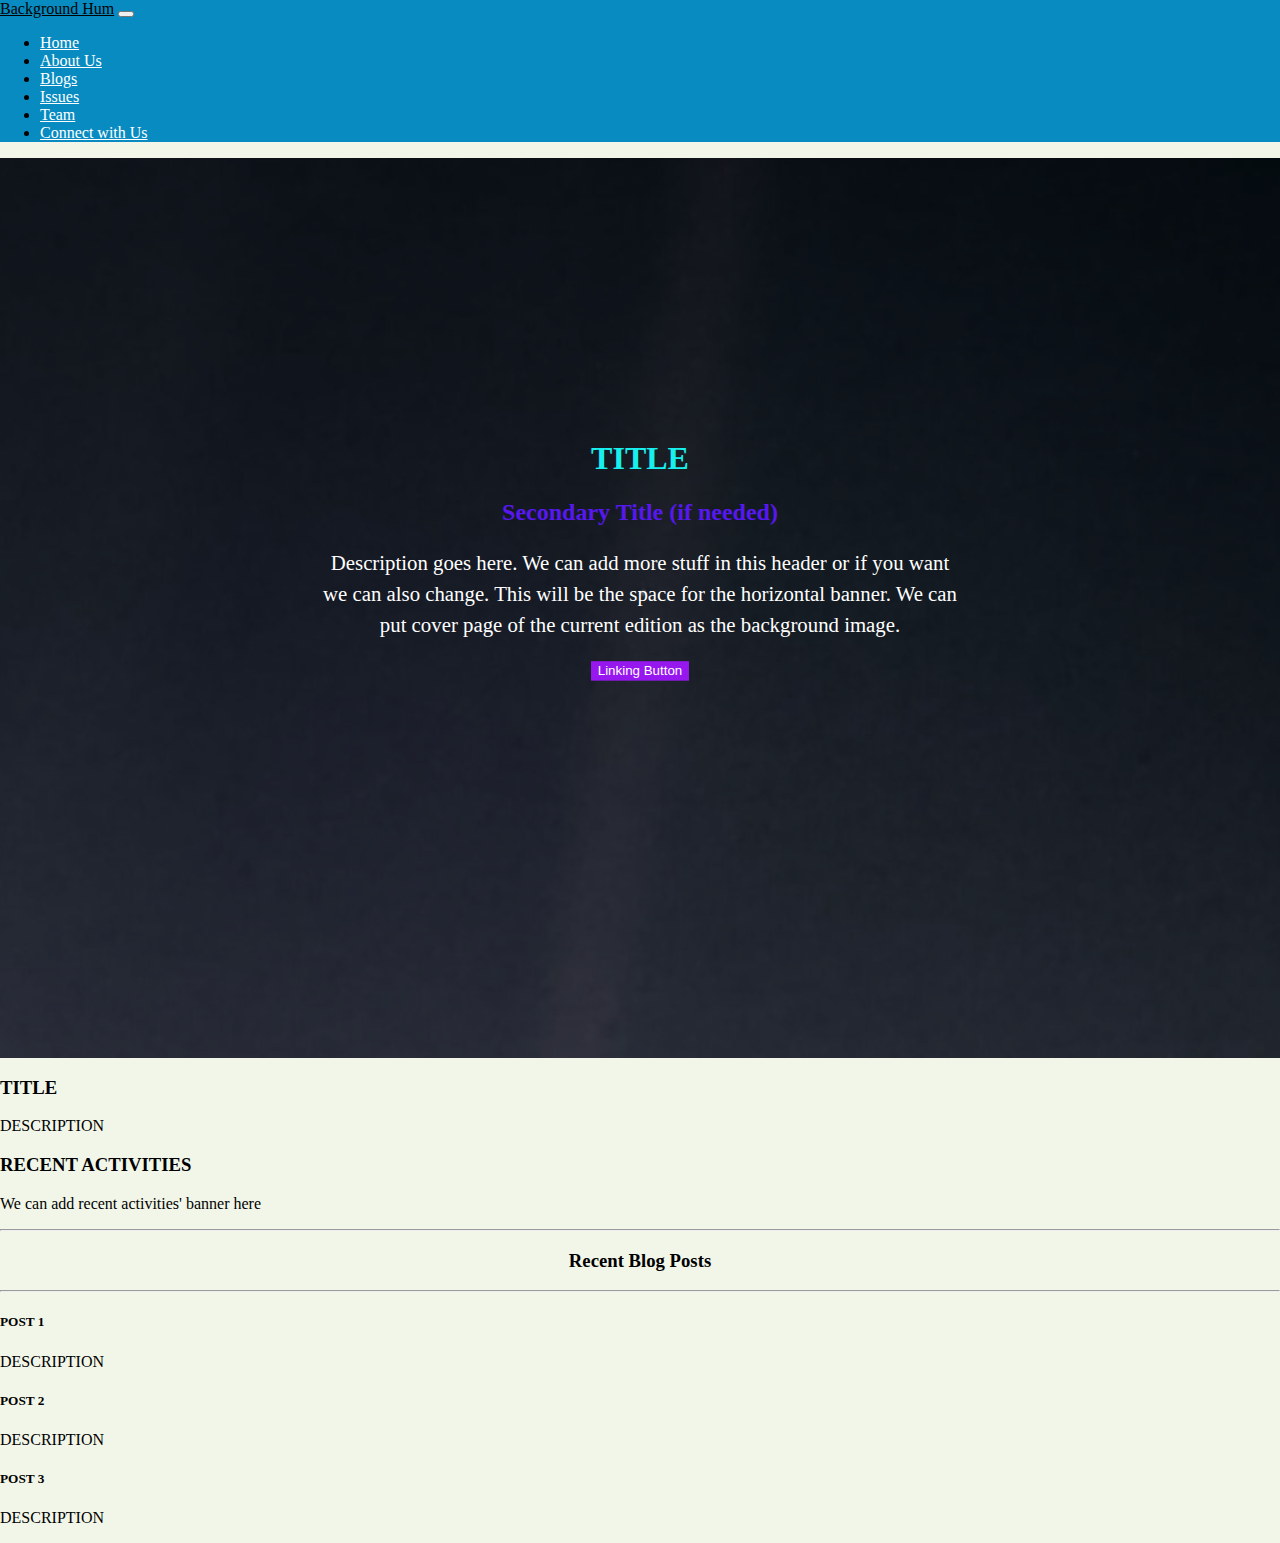
==== index.html @ bfb28992 "Add files via upload" ====
<!DOCTYPE html>
<html lang="en">
<head>
<title>Home</title>
<meta charset="utf-8">
<meta name="viewport" content="width=device-width, initial-scale=1">
<link rel="stylesheet" href="https://cdn.jsdelivr.net/npm/bootstrap@4.5.3/dist/css/bootstrap.min.css" integrity="sha384-TX8t27EcRE3e/ihU7zmQxVncDAy5uIKz4rEkgIXeMed4M0jlfIDPvg6uqKI2xXr2" crossorigin="anonymous">
<link rel="stylesheet" type="text/css" href="main.css">
</head>
<body>

<nav class="navbar navbar-expand-md">
<a class="navbar-brand" href="index.html">Background Hum</a>
<button class="navbar-toggler navbar-dark" type="button" data-toggle="collapse" data-target="#main-navigation">
<span class="navbar-toggler-icon"></span>
</button>
<div class="collapse navbar-collapse" id="main-navigation">
<ul class="navbar-nav">
<li class="nav-item">
<a class="nav-link" href="index.html">Home</a>
</li>
<li class="nav-item">
<a class="nav-link" href="about.html">About Us</a>
</li>
<li class="nav-item">
<a class="nav-link" href="blog.html">Blogs</a>
</li>
<li class="nav-item">
<a class="nav-link" href="issue.html">Issues</a>
</li>
<li class="nav-item">
<a class="nav-link" href="team.html">Team</a>
</li>
<li class="nav-item">
<a class="nav-link" href="connect.html">Connect with Us</a>
</li>
</ul>
</div>
</nav>

<header class="page-header header container-fluid">
<div class="overlay"></div>
<div class="description">
<h1>TITLE</h1>
<h2>Secondary Title (if needed)</h2>
<p>Description goes here. We can add more stuff in this header or if you want we can also change. This will be the space for the horizontal banner. We can put cover page of the current edition as the background image.</p>
<button class="btn btn-outline-secondary btn-lg">Linking Button</button>
</div>
</header>

<div class="container">
<div class="row">
<div class="col-lg-8 col-md-8 col-sm-12">
<h3 class="text-uppercase font-weight-bold">TITLE</h3>
<p>DESCRIPTION</p>
</div>
<div class="col-lg-4 col-md-4 col-sm-12">
<h3 class="text-uppercase font-weight-bold">RECENT ACTIVITIES</h3>
<p>We can add recent activities' banner here</p>
</div>
</div>
</div>

<hr>

<div class="container">
<h3 class="font-weight-bold" style="text-align: center;">Recent Blog Posts</h3>
</div>

<hr>

<div class="container">
<div class="row">
<div class="col-lg-4 col-md-4 col-sm-12">
<h5 class="text-uppercase font-weight-bold">POST 1</h5>
<p>DESCRIPTION</p>
</div>
<div class="col-lg-4 col-md-4 col-sm-12">
<h5 class="text-uppercase font-weight-bold">POST 2</h5>
<p>DESCRIPTION</p>
</div>
<div class="col-lg-4 col-md-4 col-sm-12">
<h5 class="text-uppercase font-weight-bold">POST 3</h5>
<p>DESCRIPTION</p>
</div>
</div>
</div>

<script src="https://code.jquery.com/jquery-3.5.1.min.js" integrity="sha256-9/aliU8dGd2tb6OSsuzixeV4y/faTqgFtohetphbbj0=" crossorigin="anonymous"></script>
<script src="https://cdn.jsdelivr.net/npm/bootstrap@4.5.3/dist/js/bootstrap.min.js" integrity="sha384-w1Q4orYjBQndcko6MimVbzY0tgp4pWB4lZ7lr30WKz0vr/aWKhXdBNmNb5D92v7s" crossorigin="anonymous"></script>
<script src="main.js"></script>
</body>
</html>
---- main.css ----
body {
    padding: 0;
    margin: 0;
    background: #f2f6e9;
}

.navbar {
    background: #078BC1;
}

.nav-link,
.navbar-brand {
    color: #FFFFFF;
    cursor: pointer;
}

.nav-link {
    margin-right: 1em !important;
}

.navbar-brand:hover,
.nav-link:hover {
    color: #010101;
}

.navbar-collapse {
    justify-content: flex-end;
}

.header {
    background-image: url('background.jpg');
    background-size: cover;
    background-position: center;
    position: relative;
}

.overlay {
    position: absolute;
    min-height: 100%;
    min-width: 100%;
    left: 0;
    top: 0;
    background: rgba(0, 0, 0, 0.6);
}

.description {
    left: 50%;
    position: absolute;
    top: 45%;
    transform: translate(-50%, -55%);
    text-align: center;
}

.description h1 {
    color: #18EFEF;
}

.description h2 {
    color: #5618EF;
}

.description p {
    color: #fff;
    font-size: 1.3rem;
    line-height: 1.5;
}

.features {
    margin: 4em auto;
    padding: 1em;
    position: relative;
}

.feature-title {
    color: #333;
    font-size: 1.3rem;
    font-weight: 700;
    margin-bottom: 20px;
    text-transform: uppercase;
}

.features img {
    -webkit-box-shadow: 1px 1px 4px rgba(0, 0, 0, 0.4);
    -moz-box-shadow: 1px 1px 4px rgba(0, 0, 0, 0.4);
    box-shadow: 1px 1px 4px rgba(0, 0, 0, 0.4);
    margin-bottom: 16px;
}

.features .form-control,
.features input {
    border-radius: 0;
}

.features .btn {
    background-color: #589b37;
    border: 1px solid #589b37;
    color: #fff;
    margin-top: 20px;
}

.features .btn:hover {
    background-color: #333;
    border: 1px solid #333;
}

.page-footer {
    background-color: #222;
    color: #ccc;
    padding: 60px 0 30px;
}

.footer-copyright {
    color: #666;
    padding: 40px 0;
}

.linkType1 {
    color: #ccc;
}

.linkType1:hover {
    color: #6ab446;
} 

.linkType2 {
    color: #000;
}

.linkType2:hover {
    color: #6ab446;
} 

.icon {
    width: 60px;
    height: 50px;
}

.icon2 {
    width: 50px;
    height: 50px;
}

.imgCard {
    width: 300px;
    height: 300px;
}

.description button {
    border:1px solid #9718EF;
    background:#9718EF;
    border-radius: 0;
    color:#FFFFFF;
}

.description button:hover {
    border:1px solid #9718EF;
    background:#FFFFFF;
    color:#010101;
}

@media (max-width: 575.98px) {

    .description {
        left: 0;
        padding: 0 15px;
        position: absolute;
        top: 10%;
        transform: none;
        text-align: center;
    }
 
    .description h1 {
        font-size: 2em;
    }
 
    .description p {
        font-size: 1.2rem;
    }
 
    .features {
        margin: 0;
    }

}
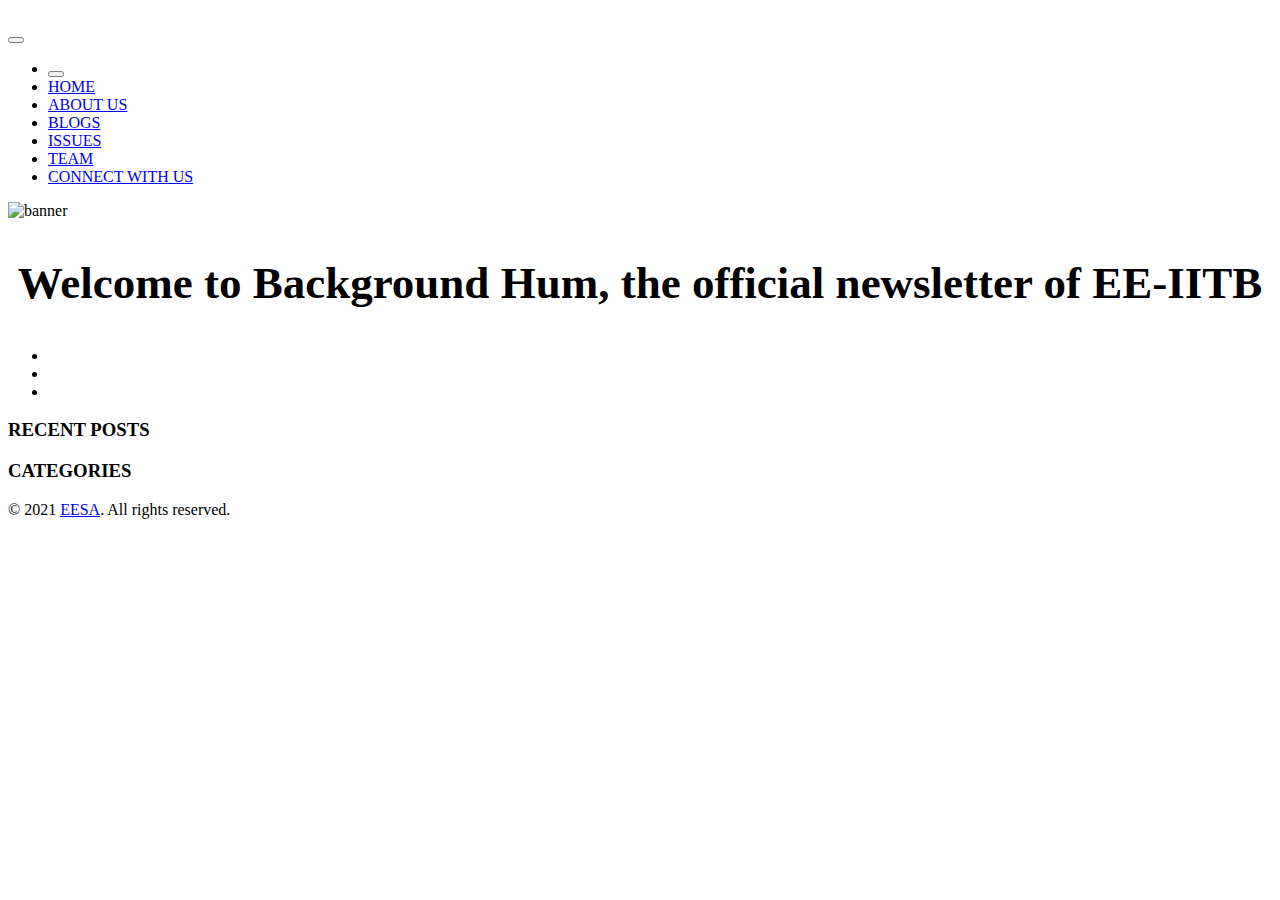
==== commit 3bbaf233: "Add files via upload" ====
--- a/index.html
+++ b/index.html
@@ -1,93 +1,871 @@
-<!DOCTYPE html>
-<html lang="en">
-<head>
-<title>Home</title>
-<meta charset="utf-8">
-<meta name="viewport" content="width=device-width, initial-scale=1">
-<link rel="stylesheet" href="https://cdn.jsdelivr.net/npm/bootstrap@4.5.3/dist/css/bootstrap.min.css" integrity="sha384-TX8t27EcRE3e/ihU7zmQxVncDAy5uIKz4rEkgIXeMed4M0jlfIDPvg6uqKI2xXr2" crossorigin="anonymous">
-<link rel="stylesheet" type="text/css" href="main.css">
-</head>
-<body>
-
-<nav class="navbar navbar-expand-md">
-<a class="navbar-brand" href="index.html">Background Hum</a>
-<button class="navbar-toggler navbar-dark" type="button" data-toggle="collapse" data-target="#main-navigation">
-<span class="navbar-toggler-icon"></span>
-</button>
-<div class="collapse navbar-collapse" id="main-navigation">
-<ul class="navbar-nav">
-<li class="nav-item">
-<a class="nav-link" href="index.html">Home</a>
-</li>
-<li class="nav-item">
-<a class="nav-link" href="about.html">About Us</a>
-</li>
-<li class="nav-item">
-<a class="nav-link" href="blog.html">Blogs</a>
-</li>
-<li class="nav-item">
-<a class="nav-link" href="issue.html">Issues</a>
-</li>
-<li class="nav-item">
-<a class="nav-link" href="team.html">Team</a>
-</li>
-<li class="nav-item">
-<a class="nav-link" href="connect.html">Connect with Us</a>
-</li>
-</ul>
-</div>
-</nav>
-
-<header class="page-header header container-fluid">
-<div class="overlay"></div>
-<div class="description">
-<h1>TITLE</h1>
-<h2>Secondary Title (if needed)</h2>
-<p>Description goes here. We can add more stuff in this header or if you want we can also change. This will be the space for the horizontal banner. We can put cover page of the current edition as the background image.</p>
-<button class="btn btn-outline-secondary btn-lg">Linking Button</button>
-</div>
-</header>
-
-<div class="container">
-<div class="row">
-<div class="col-lg-8 col-md-8 col-sm-12">
-<h3 class="text-uppercase font-weight-bold">TITLE</h3>
-<p>DESCRIPTION</p>
-</div>
-<div class="col-lg-4 col-md-4 col-sm-12">
-<h3 class="text-uppercase font-weight-bold">RECENT ACTIVITIES</h3>
-<p>We can add recent activities' banner here</p>
-</div>
-</div>
-</div>
-
-<hr>
-
-<div class="container">
-<h3 class="font-weight-bold" style="text-align: center;">Recent Blog Posts</h3>
-</div>
-
-<hr>
-
-<div class="container">
-<div class="row">
-<div class="col-lg-4 col-md-4 col-sm-12">
-<h5 class="text-uppercase font-weight-bold">POST 1</h5>
-<p>DESCRIPTION</p>
-</div>
-<div class="col-lg-4 col-md-4 col-sm-12">
-<h5 class="text-uppercase font-weight-bold">POST 2</h5>
-<p>DESCRIPTION</p>
-</div>
-<div class="col-lg-4 col-md-4 col-sm-12">
-<h5 class="text-uppercase font-weight-bold">POST 3</h5>
-<p>DESCRIPTION</p>
-</div>
-</div>
-</div>
-
-<script src="https://code.jquery.com/jquery-3.5.1.min.js" integrity="sha256-9/aliU8dGd2tb6OSsuzixeV4y/faTqgFtohetphbbj0=" crossorigin="anonymous"></script>
-<script src="https://cdn.jsdelivr.net/npm/bootstrap@4.5.3/dist/js/bootstrap.min.js" integrity="sha384-w1Q4orYjBQndcko6MimVbzY0tgp4pWB4lZ7lr30WKz0vr/aWKhXdBNmNb5D92v7s" crossorigin="anonymous"></script>
-<script src="main.js"></script>
-</body>
-</html>+<!DOCTYPE html>
+<html lang="zxx">
+<head>
+<!-- Required meta tags -->
+<meta charset="UTF-8">
+<meta name="viewport" content="width=device-width, initial-scale=1.0">
+    <meta http-equiv="X-UA-Compatible" content="ie=edge">
+    <title>Home</title>
+    <!-- plugin css for this page -->
+    <link rel="stylesheet" href="assets/vendors/mdi/css/materialdesignicons.min.css">
+    <link rel="stylesheet" href="assets/vendors/aos/dist/aos.css/aos.css">
+
+    <!-- End plugin css for this page -->
+    <link rel="shortcut icon" href="assets/images/favicon.png" />
+
+    <!-- inject:css -->
+    <link rel="stylesheet" href="assets/css/style.css">
+    <!-- endinject -->
+  </head>
+
+  <body>
+    <div class="container-scroller">
+      <div class="main-panel">
+        <!-- partial:partials/_navbar.html -->
+        <header id="header">
+          <div class="container">
+            <nav class="navbar navbar-expand-lg navbar-light">
+              <div class="navbar-top"></div>
+              <div class="navbar-bottom">
+                <div class="d-flex justify-content-between align-items-center">
+                  <div>
+                    <a class="navbar-brand" href="index.html"
+                      ><img src="assets/images/logo.jpeg" alt=""
+                    /></a>
+                  </div>
+                  <div>
+                    <button
+                      class="navbar-toggler"
+                      type="button"
+                      data-target="#navbarSupportedContent"
+                      aria-controls="navbarSupportedContent"
+                      aria-expanded="false"
+                      aria-label="Toggle navigation"
+                    >
+                      <span class="navbar-toggler-icon"></span>
+                    </button>
+                    <div
+                      class="navbar-collapse justify-content-center collapse"
+                      id="navbarSupportedContent"
+                    >
+                      <ul
+                        class="navbar-nav d-lg-flex justify-content-between align-items-center"
+                      >
+                        <li>
+                          <button class="navbar-close">
+                            <i class="mdi mdi-close"></i>
+                          </button>
+                        </li>
+                        <li class="nav-item active">
+                          <a class="nav-link" href="index.html">HOME</a>
+                        </li>
+                        <li class="nav-item">
+                          <a class="nav-link" href="pages/about.html">ABOUT US</a>
+                        </li>
+                        <li class="nav-item">
+                          <a class="nav-link" href="pages/blogs.html">BLOGS</a>
+                        </li>
+                        <li class="nav-item">
+                          <a class="nav-link" href="pages/issues.html">ISSUES</a>
+                        </li>
+                        <li class="nav-item">
+                          <a class="nav-link" href="pages/team.html">TEAM</a>
+                        </li>
+                        <li class="nav-item">
+                          <a class="nav-link" href="pages/connect.html">CONNECT WITH US</a>
+                        </li>
+                      </ul>
+                    </div>
+                  </div>
+                  
+                </div>
+              </div>
+            </nav>
+          </div>
+        </header>
+
+        <!-- partial -->
+        <div class="content-wrapper">
+          <div class="container">
+            <div class="row" data-aos="fade-up">
+              <div class="col-xl-4 stretch-card grid-margin">
+                <div class="position-relative">
+                  <img
+                    src="assets/images/bh_newsletter.png"
+                    alt="banner"
+                    class="img-fluid"
+                  />
+                  
+                </div>
+              </div>
+              <div class="col-xl-8 stretch-card grid-margin">
+                 
+            <div class="card text-black">
+                  
+<div class="card-body">
+                    <center><h2 style="font-size: 45px">Welcome to Background Hum, the official newsletter of EE-IITB</h2></center>
+                                        </div>              
+</div>
+         
+            </div>
+<!--            
+<div class="row" data-aos="fade-up">
+              <div class="col-lg-3 stretch-card grid-margin">
+                <div class="card">
+                  <div class="card-body">
+                    <h2>Category</h2>
+                    <ul class="vertical-menu">
+                      <li><a href="#">Politics</a></li>
+                      <li><a href="#">International</a></li>
+                      <li><a href="#">Finance</a></li>
+                      <li><a href="#">Health care</a></li>
+                      <li><a href="#">Technology</a></li>
+                      <li><a href="#">Jobs</a></li>
+                      <li><a href="#">Media</a></li>
+                      <li><a href="#">Administration</a></li>
+                      <li><a href="#">Sports</a></li>
+                      <li><a href="#">Game</a></li>
+                      <li><a href="#">Art</a></li>
+                      <li><a href="#">Kids</a></li>
+                    </ul>
+                  </div>
+                </div>
+              </div>
+              <div class="col-lg-9 stretch-card grid-margin">
+                <div class="card">
+                  <div class="card-body">
+                    <div class="row">
+                      <div class="col-sm-4 grid-margin">
+                        <div class="position-relative">
+                          <div class="rotate-img">
+                            <img
+                              src="assets/images/dashboard/home_4.jpg"
+                              alt="thumb"
+                              class="img-fluid"
+                            />
+                          </div>
+                          <div class="badge-positioned">
+                            <span class="badge badge-danger font-weight-bold"
+                              >Flash news</span
+                            >
+                          </div>
+                        </div>
+                      </div>
+                      <div class="col-sm-8  grid-margin">
+                        <h2 class="mb-2 font-weight-600">
+                          South Korea’s Moon Jae-in sworn in vowing to address
+                          North
+                        </h2>
+                        <div class="fs-13 mb-2">
+                          <span class="mr-2">Photo </span>10 Minutes ago
+                        </div>
+                        <p class="mb-0">
+                          Lorem Ipsum has been the industry's standard dummy
+                          text ever since the 1500s, when an
+                        </p>
+                      </div>
+                    </div>
+
+                    <div class="row">
+                      <div class="col-sm-4 grid-margin">
+                        <div class="position-relative">
+                          <div class="rotate-img">
+                            <img
+                              src="assets/images/dashboard/home_5.jpg"
+                              alt="thumb"
+                              class="img-fluid"
+                            />
+                          </div>
+                          <div class="badge-positioned">
+                            <span class="badge badge-danger font-weight-bold"
+                              >Flash news</span
+                            >
+                          </div>
+                        </div>
+                      </div>
+                      <div class="col-sm-8  grid-margin">
+                        <h2 class="mb-2 font-weight-600">
+                          No charges over 2017 Conservative battle bus cases
+                        </h2>
+                        <div class="fs-13 mb-2">
+                          <span class="mr-2">Photo </span>10 Minutes ago
+                        </div>
+                        <p class="mb-0">
+                          Lorem Ipsum has been the industry's standard dummy
+                          text ever since the 1500s, when an
+                        </p>
+                      </div>
+                    </div>
+
+                    <div class="row">
+                      <div class="col-sm-4">
+                        <div class="position-relative">
+                          <div class="rotate-img">
+                            <img
+                              src="assets/images/dashboard/home_6.jpg"
+                              alt="thumb"
+                              class="img-fluid"
+                            />
+                          </div>
+                          <div class="badge-positioned">
+                            <span class="badge badge-danger font-weight-bold"
+                              >Flash news</span
+                            >
+                          </div>
+                        </div>
+                      </div>
+                      <div class="col-sm-8">
+                        <h2 class="mb-2 font-weight-600">
+                          Kaine: Trump Jr. may have committed treason
+                        </h2>
+                        <div class="fs-13 mb-2">
+                          <span class="mr-2">Photo </span>10 Minutes ago
+                        </div>
+                        <p class="mb-0">
+                          Lorem Ipsum has been the industry's standard dummy
+                          text ever since the 1500s, when an
+                        </p>
+                      </div>
+                    </div>
+                  </div>
+                </div>
+              </div>
+            </div>
+            <div class="row" data-aos="fade-up">
+              <div class="col-sm-12 grid-margin">
+                <div class="card">
+                  <div class="card-body">
+                    <div class="row">
+                      <div class="col-lg-8">
+                        <div class="card-title">
+                          Video
+                        </div>
+                        <div class="row">
+                          <div class="col-sm-6 grid-margin">
+                            <div class="position-relative">
+                              <div class="rotate-img">
+                                <img
+                                  src="assets/images/dashboard/home_7.jpg"
+                                  alt="thumb"
+                                  class="img-fluid"
+                                />
+                              </div>
+                              <div class="badge-positioned w-90">
+                                <div
+                                  class="d-flex justify-content-between align-items-center"
+                                >
+                                  <span
+                                    class="badge badge-danger font-weight-bold"
+                                    >Lifestyle</span
+                                  >
+                                  <div class="video-icon">
+                                    <i class="mdi mdi-play"></i>
+                                  </div>
+                                </div>
+                              </div>
+                            </div>
+                          </div>
+
+                          <div class="col-sm-6 grid-margin">
+                            <div class="position-relative">
+                              <div class="rotate-img">
+                                <img
+                                  src="assets/images/dashboard/home_8.jpg"
+                                  alt="thumb"
+                                  class="img-fluid"
+                                />
+                              </div>
+                              <div class="badge-positioned w-90">
+                                <div
+                                  class="d-flex justify-content-between align-items-center"
+                                >
+                                  <span
+                                    class="badge badge-danger font-weight-bold"
+                                    >National News</span
+                                  >
+                                  <div class="video-icon">
+                                    <i class="mdi mdi-play"></i>
+                                  </div>
+                                </div>
+                              </div>
+                            </div>
+                          </div>
+                        </div>
+                        <div class="row">
+                          <div class="col-sm-6 grid-margin">
+                            <div class="position-relative">
+                              <div class="rotate-img">
+                                <img
+                                  src="assets/images/dashboard/home_9.jpg"
+                                  alt="thumb"
+                                  class="img-fluid"
+                                />
+                              </div>
+                              <div class="badge-positioned w-90">
+                                <div
+                                  class="d-flex justify-content-between align-items-center"
+                                >
+                                  <span
+                                    class="badge badge-danger font-weight-bold"
+                                    >Lifestyle</span
+                                  >
+                                  <div class="video-icon">
+                                    <i class="mdi mdi-play"></i>
+                                  </div>
+                                </div>
+                              </div>
+                            </div>
+                          </div>
+
+                          <div class="col-sm-6 grid-margin">
+                            <div class="position-relative">
+                              <div class="rotate-img">
+                                <img
+                                  src="assets/images/dashboard/home_10.jpg"
+                                  alt="thumb"
+                                  class="img-fluid"
+                                />
+                              </div>
+                              <div class="badge-positioned w-90">
+                                <div
+                                  class="d-flex justify-content-between align-items-center"
+                                >
+                                  <span
+                                    class="badge badge-danger font-weight-bold"
+                                    >National News</span
+                                  >
+                                  <div class="video-icon">
+                                    <i class="mdi mdi-play"></i>
+                                  </div>
+                                </div>
+                              </div>
+                            </div>
+                          </div>
+                        </div>
+                      </div>
+                      <div class="col-lg-4">
+                        <div
+                          class="d-flex justify-content-between align-items-center"
+                        >
+                          <div class="card-title">
+                            Latest Video
+                          </div>
+                          <p class="mb-3">See all</p>
+                        </div>
+                        <div
+                          class="d-flex justify-content-between align-items-center border-bottom pb-2"
+                        >
+                          <div class="div-w-80 mr-3">
+                            <div class="rotate-img">
+                              <img
+                                src="assets/images/dashboard/home_11.jpg"
+                                alt="thumb"
+                                class="img-fluid"
+                              />
+                            </div>
+                          </div>
+                          <h3 class="font-weight-600 mb-0">
+                            Apple Introduces Apple Watch
+                          </h3>
+                        </div>
+                        <div
+                          class="d-flex justify-content-between align-items-center border-bottom pt-3 pb-2"
+                        >
+                          <div class="div-w-80 mr-3">
+                            <div class="rotate-img">
+                              <img
+                                src="assets/images/dashboard/home_12.jpg"
+                                alt="thumb"
+                                class="img-fluid"
+                              />
+                            </div>
+                          </div>
+                          <h3 class="font-weight-600 mb-0">
+                            SEO Strategy & Google Search
+                          </h3>
+                        </div>
+                        <div
+                          class="d-flex justify-content-between align-items-center border-bottom pt-3 pb-2"
+                        >
+                          <div class="div-w-80 mr-3">
+                            <div class="rotate-img">
+                              <img
+                                src="assets/images/dashboard/home_13.jpg"
+                                alt="thumb"
+                                class="img-fluid"
+                              />
+                            </div>
+                          </div>
+                          <h3 class="font-weight-600 mb-0">
+                            Cycling benefit & disadvantag
+                          </h3>
+                        </div>
+                        <div
+                          class="d-flex justify-content-between align-items-center border-bottom pt-3 pb-2"
+                        >
+                          <div class="div-w-80 mr-3">
+                            <div class="rotate-img">
+                              <img
+                                src="assets/images/dashboard/home_14.jpg"
+                                alt="thumb"
+                                class="img-fluid"
+                              />
+                            </div>
+                          </div>
+                          <h3 class="font-weight-600">
+                            The Major Health Benefits of
+                          </h3>
+                        </div>
+                        <div
+                          class="d-flex justify-content-between align-items-center pt-3"
+                        >
+                          <div class="div-w-80 mr-3">
+                            <div class="rotate-img">
+                              <img
+                                src="assets/images/dashboard/home_15.jpg"
+                                alt="thumb"
+                                class="img-fluid"
+                              />
+                            </div>
+                          </div>
+                          <h3 class="font-weight-600 mb-0">
+                            Powerful Moments of Peace
+                          </h3>
+                        </div>
+                      </div>
+                    </div>
+                  </div>
+                </div>
+              </div>
+            </div>
+            <div class="row" data-aos="fade-up">
+              <div class="col-sm-12">
+                <div class="card">
+                  <div class="card-body">
+                    <div class="row">
+                      <div class="col-xl-6">
+                        <div class="card-title">
+                          Sport light
+                        </div>
+                        <div class="row">
+                          <div class="col-xl-6 col-lg-8 col-sm-6">
+                            <div class="rotate-img">
+                              <img
+                                src="assets/images/dashboard/home_16.jpg"
+                                alt="thumb"
+                                class="img-fluid"
+                              />
+                            </div>
+                            <h2 class="mt-3 text-primary mb-2">
+                              Newsrooms exercise..
+                            </h2>
+                            <p class="fs-13 mb-1 text-muted">
+                              <span class="mr-2">Photo </span>10 Minutes ago
+                            </p>
+                            <p class="my-3 fs-15">
+                              Lorem Ipsum has been the industry's standard dummy
+                              text ever since the 1500s, when an unknown printer
+                              took
+                            </p>
+                            <a href="#" class="font-weight-600 fs-16 text-dark"
+                              >Read more</a
+                            >
+                          </div>
+                          <div class="col-xl-6 col-lg-4 col-sm-6">
+                            <div class="border-bottom pb-3 mb-3">
+                              <h3 class="font-weight-600 mb-0">
+                                Social distancing is ..
+                              </h3>
+                              <p class="fs-13 text-muted mb-0">
+                                <span class="mr-2">Photo </span>10 Minutes ago
+                              </p>
+                              <p class="mb-0">
+                                Lorem Ipsum has been the industry's
+                              </p>
+                            </div>
+                            <div class="border-bottom pb-3 mb-3">
+                              <h3 class="font-weight-600 mb-0">
+                                Panic buying is forcing..
+                              </h3>
+                              <p class="fs-13 text-muted mb-0">
+                                <span class="mr-2">Photo </span>10 Minutes ago
+                              </p>
+                              <p class="mb-0">
+                                Lorem Ipsum has been the industry's
+                              </p>
+                            </div>
+                            <div class="border-bottom pb-3 mb-3">
+                              <h3 class="font-weight-600 mb-0">
+                                Businesses ask hundreds..
+                              </h3>
+                              <p class="fs-13 text-muted mb-0">
+                                <span class="mr-2">Photo </span>10 Minutes ago
+                              </p>
+                              <p class="mb-0">
+                                Lorem Ipsum has been the industry's
+                              </p>
+                            </div>
+                            <div>
+                              <h3 class="font-weight-600 mb-0">
+                                Tesla's California factory..
+                              </h3>
+                              <p class="fs-13 text-muted mb-0">
+                                <span class="mr-2">Photo </span>10 Minutes ago
+                              </p>
+                              <p class="mb-0">
+                                Lorem Ipsum has been the industry's
+                              </p>
+                            </div>
+                          </div>
+                        </div>
+                      </div>
+                      <div class="col-xl-6">
+                        <div class="row">
+                          <div class="col-sm-6">
+                            <div class="card-title">
+                              Sport light
+                            </div>
+                            <div class="border-bottom pb-3">
+                              <div class="rotate-img">
+                                <img
+                                  src="assets/images/dashboard/home_17.jpg"
+                                  alt="thumb"
+                                  class="img-fluid"
+                                />
+                              </div>
+                              <p class="fs-16 font-weight-600 mb-0 mt-3">
+                                Kaine: Trump Jr. may have
+                              </p>
+                              <p class="fs-13 text-muted mb-0">
+                                <span class="mr-2">Photo </span>10 Minutes ago
+                              </p>
+                            </div>
+                            <div class="pt-3 pb-3">
+                              <div class="rotate-img">
+                                <img
+                                  src="assets/images/dashboard/home_18.jpg"
+                                  alt="thumb"
+                                  class="img-fluid"
+                                />
+                              </div>
+                              <p class="fs-16 font-weight-600 mb-0 mt-3">
+                                Kaine: Trump Jr. may have
+                              </p>
+                              <p class="fs-13 text-muted mb-0">
+                                <span class="mr-2">Photo </span>10 Minutes ago
+                              </p>
+                            </div>
+                          </div>
+                          <div class="col-sm-6">
+                            <div class="card-title">
+                              Celebrity news
+                            </div>
+                            <div class="row">
+                              <div class="col-sm-12">
+                                <div class="border-bottom pb-3">
+                                  <div class="row">
+                                    <div class="col-sm-5 pr-2">
+                                      <div class="rotate-img">
+                                        <img
+                                          src="assets/images/dashboard/home_19.jpg"
+                                          alt="thumb"
+                                          class="img-fluid w-100"
+                                        />
+                                      </div>
+                                    </div>
+                                    <div class="col-sm-7 pl-2">
+                                      <p class="fs-16 font-weight-600 mb-0">
+                                        Online shopping ..
+                                      </p>
+                                      <p class="fs-13 text-muted mb-0">
+                                        <span class="mr-2">Photo </span>10
+                                        Minutes ago
+                                      </p>
+                                      <p class="mb-0 fs-13">
+                                        Lorem Ipsum has been
+                                      </p>
+                                    </div>
+                                  </div>
+                                </div>
+                              </div>
+                            </div>
+                            <div class="row">
+                              <div class="col-sm-12">
+                                <div class="border-bottom pb-3 pt-3">
+                                  <div class="row">
+                                    <div class="col-sm-5 pr-2">
+                                      <div class="rotate-img">
+                                        <img
+                                          src="assets/images/dashboard/home_20.jpg"
+                                          alt="thumb"
+                                          class="img-fluid w-100"
+                                        />
+                                      </div>
+                                    </div>
+                                    <div class="col-sm-7 pl-2">
+                                      <p class="fs-16 font-weight-600 mb-0">
+                                        Online shopping ..
+                                      </p>
+                                      <p class="fs-13 text-muted mb-0">
+                                        <span class="mr-2">Photo </span>10
+                                        Minutes ago
+                                      </p>
+                                      <p class="mb-0 fs-13">
+                                        Lorem Ipsum has been
+                                      </p>
+                                    </div>
+                                  </div>
+                                </div>
+                              </div>
+                            </div>
+                            <div class="row">
+                              <div class="col-sm-12">
+                                <div class="border-bottom pb-3 pt-3">
+                                  <div class="row">
+                                    <div class="col-sm-5 pr-2">
+                                      <div class="rotate-img">
+                                        <img
+                                          src="assets/images/dashboard/home_21.jpg"
+                                          alt="thumb"
+                                          class="img-fluid w-100"
+                                        />
+                                      </div>
+                                    </div>
+                                    <div class="col-sm-7 pl-2">
+                                      <p class="fs-16 font-weight-600 mb-0">
+                                        Online shopping ..
+                                      </p>
+                                      <p class="fs-13 text-muted mb-0">
+                                        <span class="mr-2">Photo </span>10
+                                        Minutes ago
+                                      </p>
+                                      <p class="mb-0 fs-13">
+                                        Lorem Ipsum has been
+                                      </p>
+                                    </div>
+                                  </div>
+                                </div>
+                              </div>
+                            </div>
+                            <div class="row">
+                              <div class="col-sm-12">
+                                <div class="pt-3">
+                                  <div class="row">
+                                    <div class="col-sm-5 pr-2">
+                                      <div class="rotate-img">
+                                        <img
+                                          src="assets/images/dashboard/home_22.jpg"
+                                          alt="thumb"
+                                          class="img-fluid w-100"
+                                        />
+                                      </div>
+                                    </div>
+                                    <div class="col-sm-7 pl-2">
+                                      <p class="fs-16 font-weight-600 mb-0">
+                                        Online shopping ..
+                                      </p>
+                                      <p class="fs-13 text-muted mb-0">
+                                        <span class="mr-2">Photo </span>10
+                                        Minutes ago
+                                      </p>
+                                      <p class="mb-0 fs-13">
+                                        Lorem Ipsum has been
+                                      </p>
+                                    </div>
+                                  </div>
+                                </div>
+                              </div>
+                            </div>
+                          </div>
+                        </div>
+                      </div>
+                    </div>
+                  </div>
+                </div>
+              </div>
+-->            
+</div>
+          </div>
+
+        </div>
+
+        <!-- main-panel ends -->
+        <!-- container-scroller ends -->
+
+        <!-- partial:partials/_footer.html -->
+        <footer>
+          <div class="footer-top">
+            <div class="container">
+              <div class="row">
+                <div class="col-sm-5">
+                    <!--<a class="navbar-brand" href="index.html"
+                      ><img src="assets/images/logo.jpeg" alt=""
+                    /></a>-->
+                  <!--<img src="assets/images/logo.jpeg" class="footer-logo" alt="" />-->
+                  <!--
+		  <h5 class="font-weight-normal mt-4 mb-5">
+                    Newspaper is your news, entertainment, music fashion website. We
+                    provide you with the latest breaking news and videos straight from
+                    the entertainment industry.
+                  </h5>
+		  -->
+                  <ul class="social-media mb-3">
+                    <li>
+                      <a href="#">
+                        <i class="mdi mdi-facebook"></i>
+                      </a>
+                    </li>
+                    <li>
+                      <a href="#">
+                        <i class="mdi mdi-youtube"></i>
+                      </a>
+                    </li>
+                    <li>
+                      <a href="#">
+                        <i class="mdi mdi-twitter"></i>
+                      </a>
+                    </li>
+                  </ul>
+                </div>
+                <div class="col-sm-4">
+                  <h3 class="font-weight-bold mb-3">RECENT POSTS</h3>
+                  <!--
+                  <div class="row">
+                    <div class="col-sm-12">
+                      <div class="footer-border-bottom pb-2">
+                        <div class="row">
+                          <div class="col-3">
+                            <img
+                              src="assets/images/dashboard/home_1.jpg"
+                              alt="thumb"
+                              class="img-fluid"
+                            />
+                          </div>
+                          <div class="col-9">
+                            <h5 class="font-weight-600">
+                              Cotton import from USA to soar was American traders
+                              predict
+                            </h5>
+                          </div>
+                        </div>
+                      </div>
+                    </div>
+                  </div>
+                  <div class="row">
+                    <div class="col-sm-12">
+                      <div class="footer-border-bottom pb-2 pt-2">
+                        <div class="row">
+                          <div class="col-3">
+                            <img
+                              src="assets/images/dashboard/home_2.jpg"
+                              alt="thumb"
+                              class="img-fluid"
+                            />
+                          </div>
+                          <div class="col-9">
+                            <h5 class="font-weight-600">
+                              Cotton import from USA to soar was American traders
+                              predict
+                            </h5>
+                          </div>
+                        </div>
+                      </div>
+                    </div>
+                  </div>
+                  <div class="row">
+                    <div class="col-sm-12">
+                      <div>
+                        <div class="row">
+                          <div class="col-3">
+                            <img
+                              src="assets/images/dashboard/home_3.jpg"
+                              alt="thumb"
+                              class="img-fluid"
+                            />
+                          </div>
+                          <div class="col-9">
+                            <h5 class="font-weight-600 mb-3">
+                              Cotton import from USA to soar was American traders
+                              predict
+                            </h5>
+                          </div>
+                        </div>
+                      </div>
+                    </div>
+                  </div>
+                -->
+                </div>
+                
+                <div class="col-sm-3">
+                  <h3 class="font-weight-bold mb-3">CATEGORIES</h3>
+                  <!--
+                  <div class="footer-border-bottom pb-2">
+                    <div class="d-flex justify-content-between align-items-center">
+                      <h5 class="mb-0 font-weight-600">Magazine</h5>
+                      <div class="count">1</div>
+                    </div>
+                  </div>
+                  <div class="footer-border-bottom pb-2 pt-2">
+                    <div class="d-flex justify-content-between align-items-center">
+                      <h5 class="mb-0 font-weight-600">Business</h5>
+                      <div class="count">1</div>
+                    </div>
+                  </div>
+                  <div class="footer-border-bottom pb-2 pt-2">
+                    <div class="d-flex justify-content-between align-items-center">
+                      <h5 class="mb-0 font-weight-600">Sports</h5>
+                      <div class="count">1</div>
+                    </div>
+                  </div>
+                  <div class="footer-border-bottom pb-2 pt-2">
+                    <div class="d-flex justify-content-between align-items-center">
+                      <h5 class="mb-0 font-weight-600">Arts</h5>
+                      <div class="count">1</div>
+                    </div>
+                  </div>
+                  <div class="pt-2">
+                    <div class="d-flex justify-content-between align-items-center">
+                      <h5 class="mb-0 font-weight-600">Politics</h5>
+                      <div class="count">1</div>
+                    </div>
+                  </div>
+                  -->
+                </div>
+              </div>
+            </div>
+          </div>
+          <div class="footer-bottom">
+            <div class="container">
+              <div class="row">
+                <div class="col-sm-12">
+                  <div class="d-sm-flex justify-content-between align-items-center">
+                    <div class="fs-14 font-weight-600">
+                      © 2021 <a href="https://www.ee.iitb.ac.in/course/~eesa/index.html" class="text-white">EESA</a>. All rights reserved.
+                    </div>
+                    <!--
+                    <div class="fs-14 font-weight-600">
+                      Handcrafted by <a href="https://www.bootstrapdash.com/" target="_blank" class="text-white">BootstrapDash</a>
+                    </div>
+                    -->
+                  </div>
+                </div>
+              </div>
+            </div>
+          </div>
+        </footer>
+
+        <!-- partial -->
+      </div>
+    </div>
+    <!-- inject:js -->
+    <script src="assets/vendors/js/vendor.bundle.base.js"></script>
+    <!-- endinject -->
+    <!-- plugin js for this page -->
+    <script src="assets/vendors/aos/dist/aos.js/aos.js"></script>
+    <!-- End plugin js for this page -->
+    <!-- Custom js for this page-->
+    <script src="./assets/js/demo.js"></script>
+    <script src="./assets/js/jquery.easeScroll.js"></script>
+    <!-- End custom js for this page-->
+  </body>
+</html>
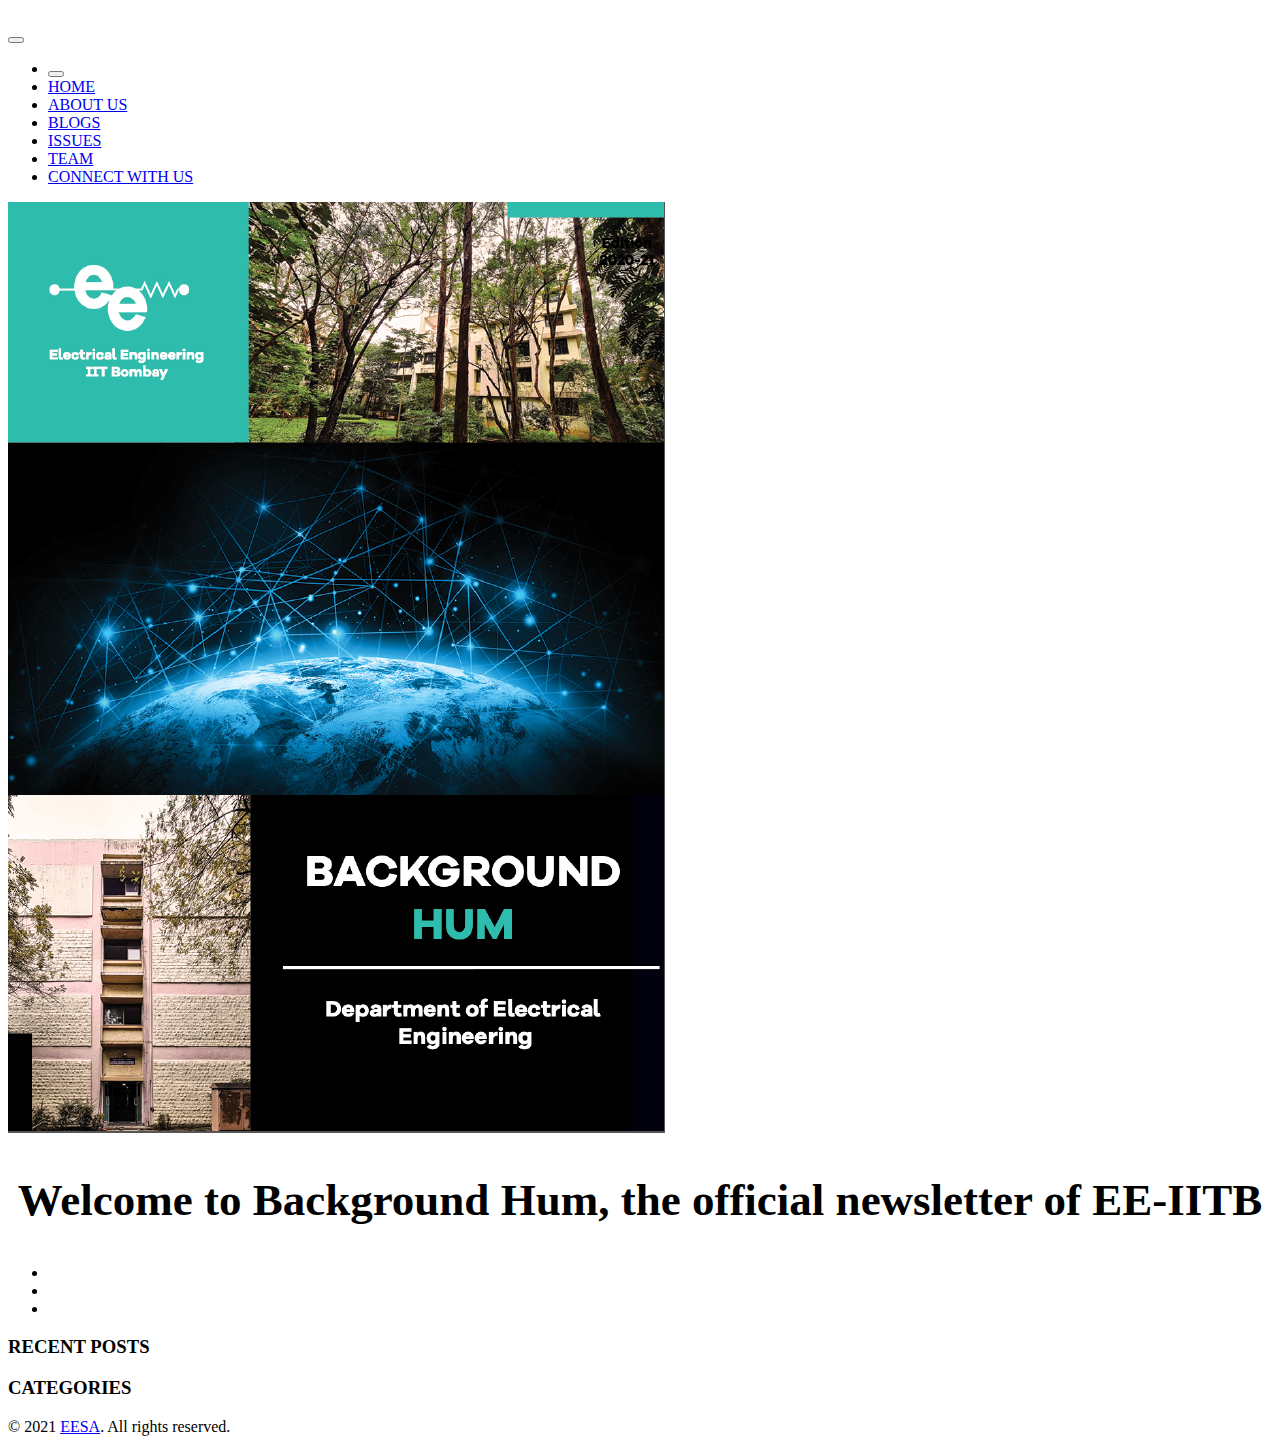
==== commit 48fbffb8: "Update index.html" ====
--- a/index.html
+++ b/index.html
@@ -711,18 +711,18 @@
 		  -->
                   <ul class="social-media mb-3">
                     <li>
-                      <a href="#">
+                      <a href="https://www.facebook.com/eesa.iitb/?__tn__=%2Cd">
                         <i class="mdi mdi-facebook"></i>
                       </a>
                     </li>
                     <li>
-                      <a href="#">
+                      <a href="https://www.youtube.com/channel/UCXbd9Rw-nbI4QrEDeFK2Hgg">
                         <i class="mdi mdi-youtube"></i>
                       </a>
                     </li>
                     <li>
                       <a href="#">
-                        <i class="mdi mdi-twitter"></i>
+                        <i class="mdi mdi-instagram"></i>
                       </a>
                     </li>
                   </ul>
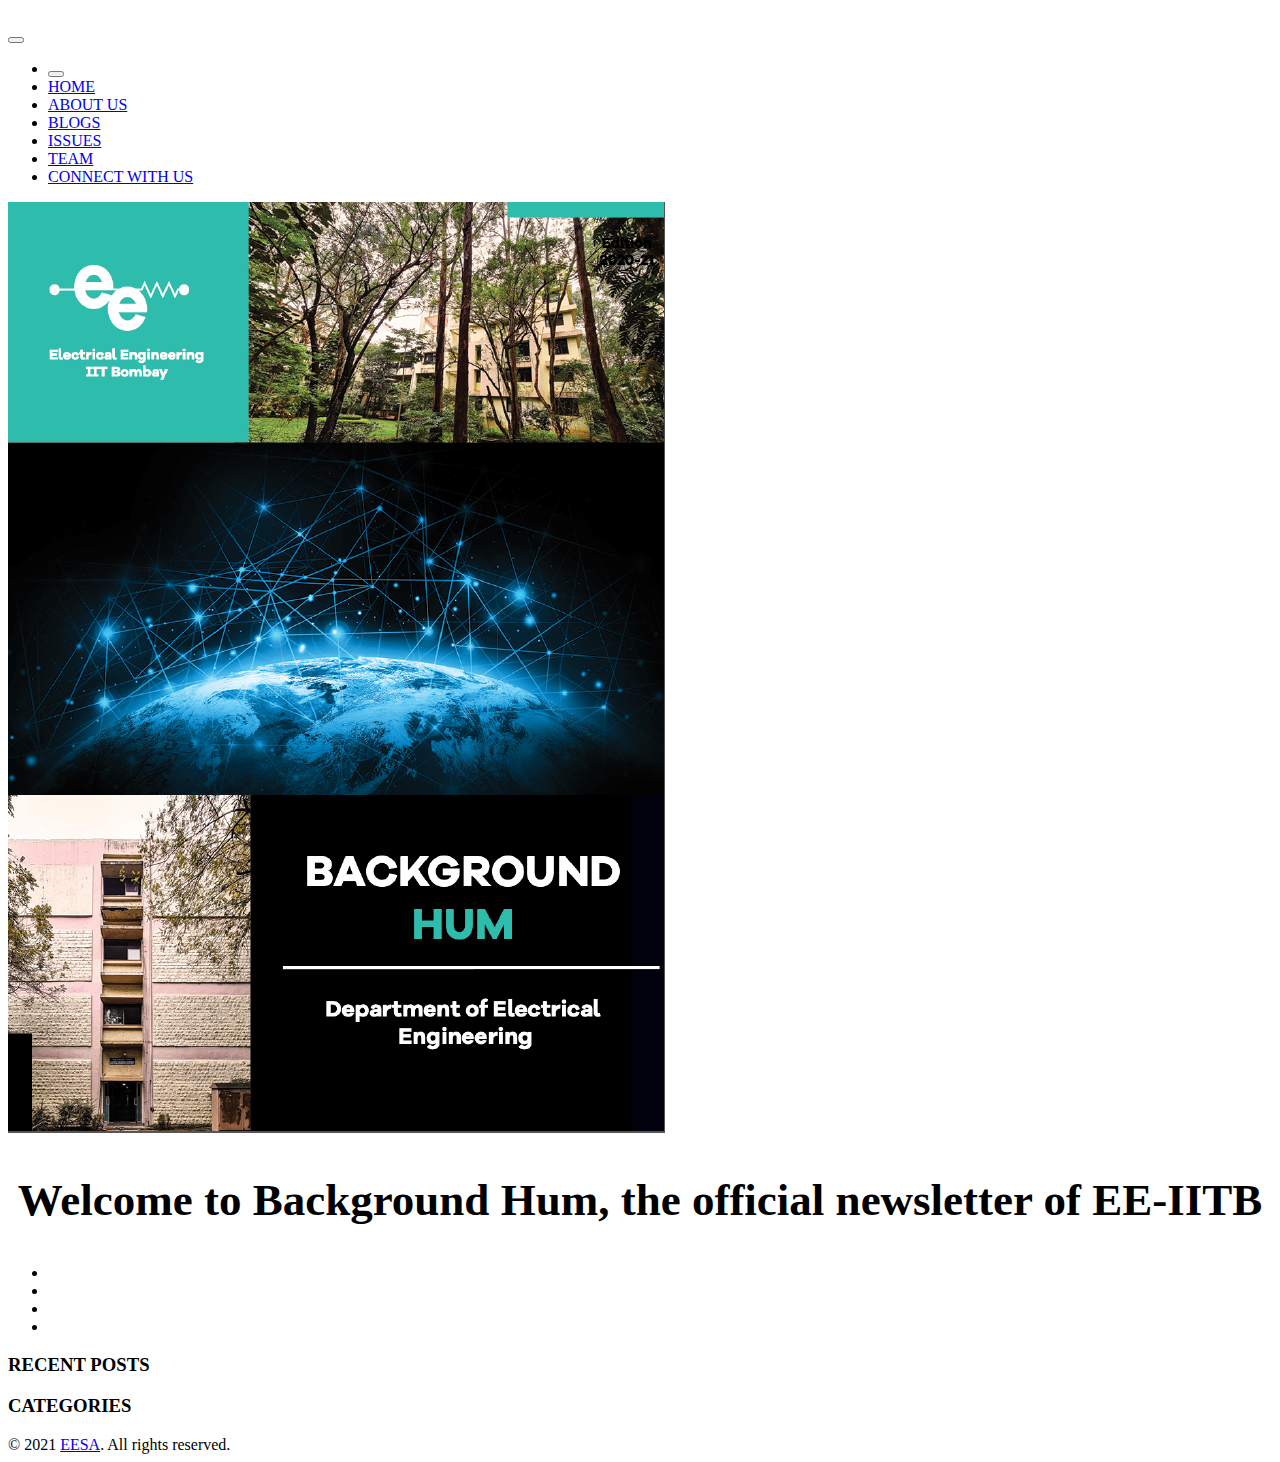
==== commit 4baec416: "Update index.html" ====
--- a/index.html
+++ b/index.html
@@ -721,10 +721,15 @@
                       </a>
                     </li>
                     <li>
-                      <a href="#">
+                      <a href="https://instagram.com/eesa_iitb?igshid=5r5dmf7jpgp7">
                         <i class="mdi mdi-instagram"></i>
                       </a>
                     </li>
+                    <li>
+                      <a href="https://discord.gg/rwvWmVG">
+                        <i class="mdi mdi-discord"></i>
+                      </a>
+                    </li>			  
                   </ul>
                 </div>
                 <div class="col-sm-4">
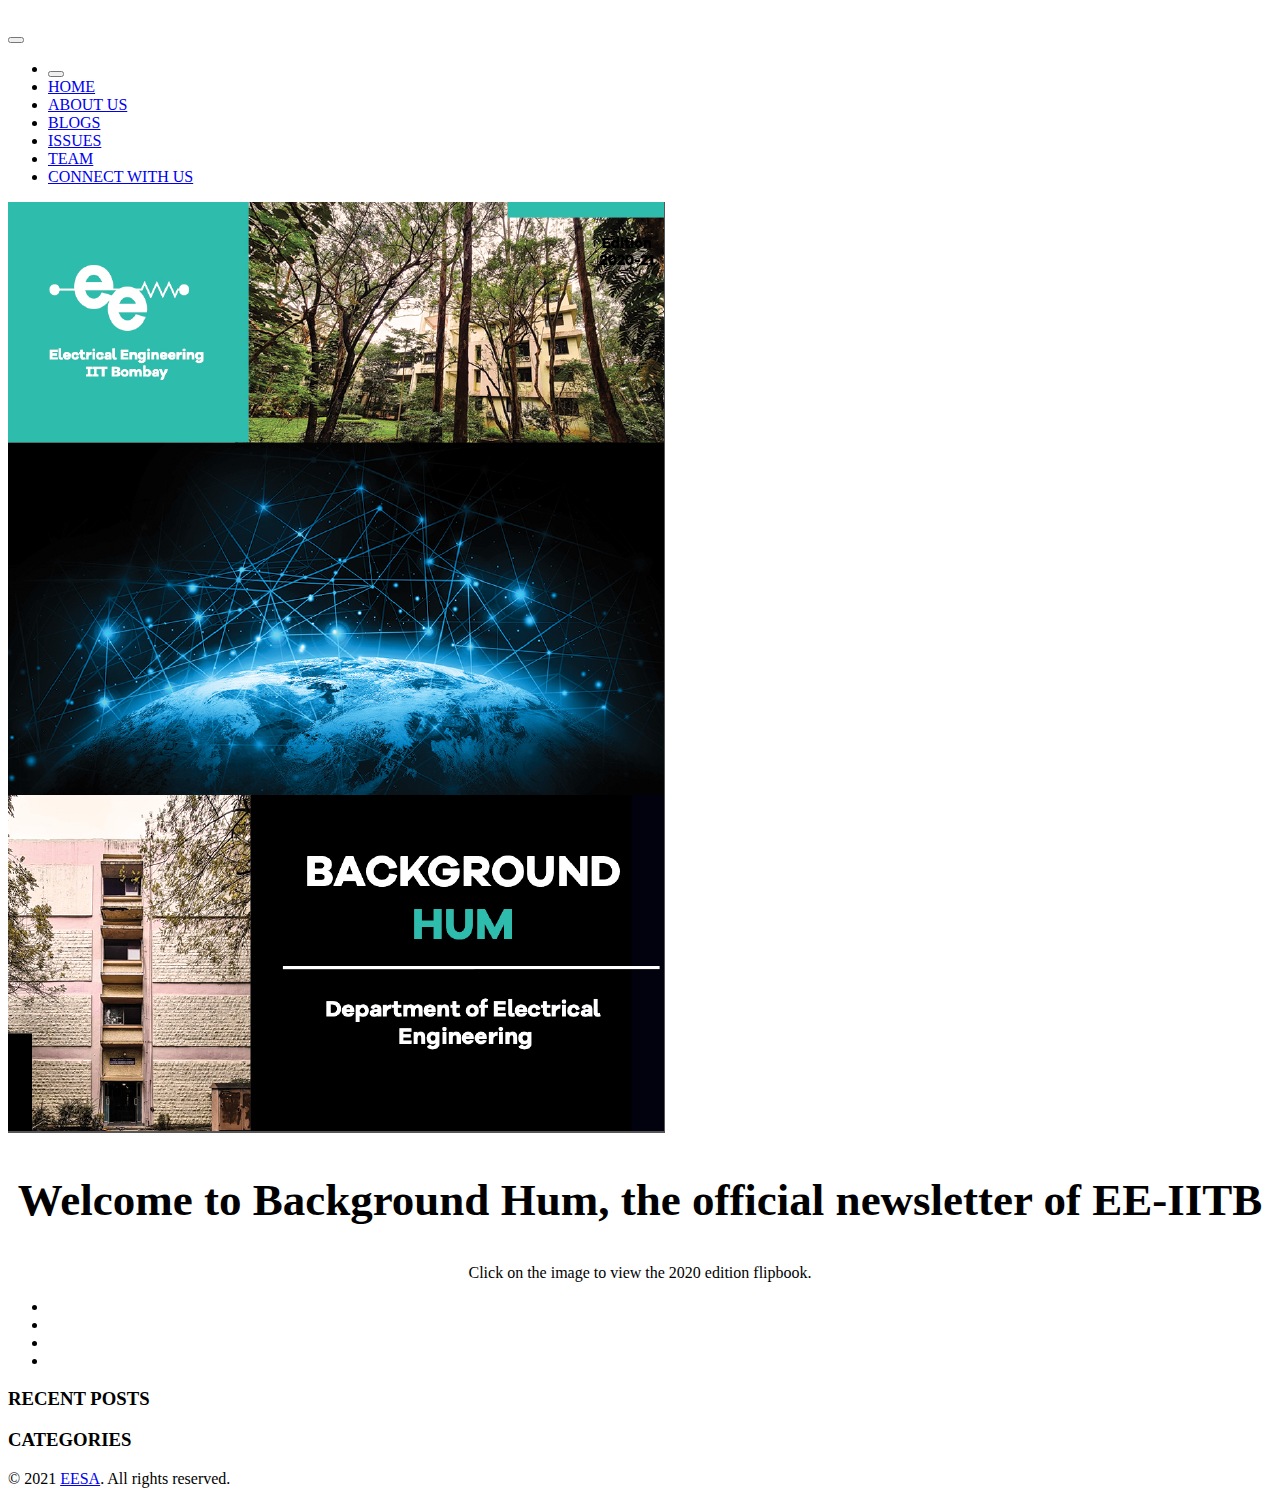
==== commit 9109d936: "Update index.html" ====
--- a/index.html
+++ b/index.html
@@ -1,876 +1,148 @@
 <!DOCTYPE html>
 <html lang="zxx">
 <head>
-<!-- Required meta tags -->
+<!-- meta tags -->
 <meta charset="UTF-8">
 <meta name="viewport" content="width=device-width, initial-scale=1.0">
-    <meta http-equiv="X-UA-Compatible" content="ie=edge">
-    <title>Home</title>
-    <!-- plugin css for this page -->
-    <link rel="stylesheet" href="assets/vendors/mdi/css/materialdesignicons.min.css">
-    <link rel="stylesheet" href="assets/vendors/aos/dist/aos.css/aos.css">
-
-    <!-- End plugin css for this page -->
-    <link rel="shortcut icon" href="assets/images/favicon.png" />
-
-    <!-- inject:css -->
-    <link rel="stylesheet" href="assets/css/style.css">
-    <!-- endinject -->
-  </head>
-
-  <body>
-    <div class="container-scroller">
-      <div class="main-panel">
-        <!-- partial:partials/_navbar.html -->
-        <header id="header">
-          <div class="container">
-            <nav class="navbar navbar-expand-lg navbar-light">
-              <div class="navbar-top"></div>
-              <div class="navbar-bottom">
-                <div class="d-flex justify-content-between align-items-center">
-                  <div>
-                    <a class="navbar-brand" href="index.html"
-                      ><img src="assets/images/logo.jpeg" alt=""
-                    /></a>
-                  </div>
-                  <div>
-                    <button
-                      class="navbar-toggler"
-                      type="button"
-                      data-target="#navbarSupportedContent"
-                      aria-controls="navbarSupportedContent"
-                      aria-expanded="false"
-                      aria-label="Toggle navigation"
-                    >
-                      <span class="navbar-toggler-icon"></span>
-                    </button>
-                    <div
-                      class="navbar-collapse justify-content-center collapse"
-                      id="navbarSupportedContent"
-                    >
-                      <ul
-                        class="navbar-nav d-lg-flex justify-content-between align-items-center"
-                      >
-                        <li>
-                          <button class="navbar-close">
-                            <i class="mdi mdi-close"></i>
-                          </button>
-                        </li>
-                        <li class="nav-item active">
-                          <a class="nav-link" href="index.html">HOME</a>
-                        </li>
-                        <li class="nav-item">
-                          <a class="nav-link" href="pages/about.html">ABOUT US</a>
-                        </li>
-                        <li class="nav-item">
-                          <a class="nav-link" href="pages/blogs.html">BLOGS</a>
-                        </li>
-                        <li class="nav-item">
-                          <a class="nav-link" href="pages/issues.html">ISSUES</a>
-                        </li>
-                        <li class="nav-item">
-                          <a class="nav-link" href="pages/team.html">TEAM</a>
-                        </li>
-                        <li class="nav-item">
-                          <a class="nav-link" href="pages/connect.html">CONNECT WITH US</a>
-                        </li>
-                      </ul>
-                    </div>
-                  </div>
-                  
-                </div>
-              </div>
-            </nav>
-          </div>
-        </header>
-
-        <!-- partial -->
-        <div class="content-wrapper">
-          <div class="container">
-            <div class="row" data-aos="fade-up">
-              <div class="col-xl-4 stretch-card grid-margin">
-                <div class="position-relative">
-                  <img
-                    src="assets/images/bh_newsletter.png"
-                    alt="banner"
-                    class="img-fluid"
-                  />
-                  
-                </div>
-              </div>
-              <div class="col-xl-8 stretch-card grid-margin">
-                 
-            <div class="card text-black">
-                  
+<meta http-equiv="X-UA-Compatible" content="ie=edge">
+<title>Home</title>
+<!-- css link tags -->
+<link rel="stylesheet" href="assets/vendors/mdi/css/materialdesignicons.min.css">
+<link rel="stylesheet" href="assets/vendors/aos/dist/aos.css/aos.css">
+<link rel="stylesheet" href="assets/css/style.css">
+<!-- favicon icon -->
+<link rel="shortcut icon" href="assets/images/favicon.png">    
+</head>
+<body>
+<div class="container-scroller">
+<div class="main-panel">
+<!-- navbar -->
+<header id="header">
+<div class="container">
+<nav class="navbar navbar-expand-lg navbar-light">
+<div class="navbar-top"></div>
+<div class="navbar-bottom">
+<div class="d-flex justify-content-between align-items-center">
+<div>
+<a class="navbar-brand" href="index.html">
+<img src="assets/images/logo.jpeg" alt="">
+</a>
+</div>
+<div>
+<button class="navbar-toggler" type="button" data-target="#navbarSupportedContent" aria-controls="navbarSupportedContent" aria-expanded="false" aria-label="Toggle navigation">
+<span class="navbar-toggler-icon"></span>
+</button>
+<div class="navbar-collapse justify-content-center collapse" id="navbarSupportedContent">
+<ul class="navbar-nav d-lg-flex justify-content-between align-items-center">
+<li>
+<button class="navbar-close">
+<i class="mdi mdi-close"></i>
+</button>
+</li>
+<li class="nav-item active">
+<a class="nav-link" href="index.html">HOME</a>
+</li>
+<li class="nav-item">
+<a class="nav-link" href="pages/about.html">ABOUT US</a>
+</li>
+<li class="nav-item">
+<a class="nav-link" href="pages/blogs.html">BLOGS</a>
+</li>
+<li class="nav-item">
+<a class="nav-link" href="pages/issues.html">ISSUES</a>
+</li>
+<li class="nav-item">
+<a class="nav-link" href="pages/team.html">TEAM</a>
+</li>
+<li class="nav-item">
+<a class="nav-link" href="pages/connect.html">CONNECT WITH US</a>
+</li>
+</ul>
+</div>
+</div>                  
+</div>
+</div>
+</nav>
+</div>
+</header>
+<div class="content-wrapper">
+<div class="container">
+<div class="row" data-aos="fade-up">
+<div class="col-xl-4 stretch-card grid-margin">
+<div class="position-relative">
+<a class ="nav-link" href="pages/2020.html"><img src="assets/images/bh_newsletter.png" alt="banner" class="img-fluid"></a>
+</div>
+</div>
+<div class="col-xl-8 stretch-card grid-margin">
+<div class="card text-black">                  
 <div class="card-body">
-                    <center><h2 style="font-size: 45px">Welcome to Background Hum, the official newsletter of EE-IITB</h2></center>
-                                        </div>              
+<center>
+<h2 style="font-size: 45px">Welcome to Background Hum, the official newsletter of EE-IITB</h2>
+<p>Click on the image to view the 2020 edition flipbook.</p> 
+</center>
+</div>              
 </div>
-         
-            </div>
-<!--            
-<div class="row" data-aos="fade-up">
-              <div class="col-lg-3 stretch-card grid-margin">
-                <div class="card">
-                  <div class="card-body">
-                    <h2>Category</h2>
-                    <ul class="vertical-menu">
-                      <li><a href="#">Politics</a></li>
-                      <li><a href="#">International</a></li>
-                      <li><a href="#">Finance</a></li>
-                      <li><a href="#">Health care</a></li>
-                      <li><a href="#">Technology</a></li>
-                      <li><a href="#">Jobs</a></li>
-                      <li><a href="#">Media</a></li>
-                      <li><a href="#">Administration</a></li>
-                      <li><a href="#">Sports</a></li>
-                      <li><a href="#">Game</a></li>
-                      <li><a href="#">Art</a></li>
-                      <li><a href="#">Kids</a></li>
-                    </ul>
-                  </div>
-                </div>
-              </div>
-              <div class="col-lg-9 stretch-card grid-margin">
-                <div class="card">
-                  <div class="card-body">
-                    <div class="row">
-                      <div class="col-sm-4 grid-margin">
-                        <div class="position-relative">
-                          <div class="rotate-img">
-                            <img
-                              src="assets/images/dashboard/home_4.jpg"
-                              alt="thumb"
-                              class="img-fluid"
-                            />
-                          </div>
-                          <div class="badge-positioned">
-                            <span class="badge badge-danger font-weight-bold"
-                              >Flash news</span
-                            >
-                          </div>
-                        </div>
-                      </div>
-                      <div class="col-sm-8  grid-margin">
-                        <h2 class="mb-2 font-weight-600">
-                          South Korea’s Moon Jae-in sworn in vowing to address
-                          North
-                        </h2>
-                        <div class="fs-13 mb-2">
-                          <span class="mr-2">Photo </span>10 Minutes ago
-                        </div>
-                        <p class="mb-0">
-                          Lorem Ipsum has been the industry's standard dummy
-                          text ever since the 1500s, when an
-                        </p>
-                      </div>
-                    </div>
-
-                    <div class="row">
-                      <div class="col-sm-4 grid-margin">
-                        <div class="position-relative">
-                          <div class="rotate-img">
-                            <img
-                              src="assets/images/dashboard/home_5.jpg"
-                              alt="thumb"
-                              class="img-fluid"
-                            />
-                          </div>
-                          <div class="badge-positioned">
-                            <span class="badge badge-danger font-weight-bold"
-                              >Flash news</span
-                            >
-                          </div>
-                        </div>
-                      </div>
-                      <div class="col-sm-8  grid-margin">
-                        <h2 class="mb-2 font-weight-600">
-                          No charges over 2017 Conservative battle bus cases
-                        </h2>
-                        <div class="fs-13 mb-2">
-                          <span class="mr-2">Photo </span>10 Minutes ago
-                        </div>
-                        <p class="mb-0">
-                          Lorem Ipsum has been the industry's standard dummy
-                          text ever since the 1500s, when an
-                        </p>
-                      </div>
-                    </div>
-
-                    <div class="row">
-                      <div class="col-sm-4">
-                        <div class="position-relative">
-                          <div class="rotate-img">
-                            <img
-                              src="assets/images/dashboard/home_6.jpg"
-                              alt="thumb"
-                              class="img-fluid"
-                            />
-                          </div>
-                          <div class="badge-positioned">
-                            <span class="badge badge-danger font-weight-bold"
-                              >Flash news</span
-                            >
-                          </div>
-                        </div>
-                      </div>
-                      <div class="col-sm-8">
-                        <h2 class="mb-2 font-weight-600">
-                          Kaine: Trump Jr. may have committed treason
-                        </h2>
-                        <div class="fs-13 mb-2">
-                          <span class="mr-2">Photo </span>10 Minutes ago
-                        </div>
-                        <p class="mb-0">
-                          Lorem Ipsum has been the industry's standard dummy
-                          text ever since the 1500s, when an
-                        </p>
-                      </div>
-                    </div>
-                  </div>
-                </div>
-              </div>
-            </div>
-            <div class="row" data-aos="fade-up">
-              <div class="col-sm-12 grid-margin">
-                <div class="card">
-                  <div class="card-body">
-                    <div class="row">
-                      <div class="col-lg-8">
-                        <div class="card-title">
-                          Video
-                        </div>
-                        <div class="row">
-                          <div class="col-sm-6 grid-margin">
-                            <div class="position-relative">
-                              <div class="rotate-img">
-                                <img
-                                  src="assets/images/dashboard/home_7.jpg"
-                                  alt="thumb"
-                                  class="img-fluid"
-                                />
-                              </div>
-                              <div class="badge-positioned w-90">
-                                <div
-                                  class="d-flex justify-content-between align-items-center"
-                                >
-                                  <span
-                                    class="badge badge-danger font-weight-bold"
-                                    >Lifestyle</span
-                                  >
-                                  <div class="video-icon">
-                                    <i class="mdi mdi-play"></i>
-                                  </div>
-                                </div>
-                              </div>
-                            </div>
-                          </div>
-
-                          <div class="col-sm-6 grid-margin">
-                            <div class="position-relative">
-                              <div class="rotate-img">
-                                <img
-                                  src="assets/images/dashboard/home_8.jpg"
-                                  alt="thumb"
-                                  class="img-fluid"
-                                />
-                              </div>
-                              <div class="badge-positioned w-90">
-                                <div
-                                  class="d-flex justify-content-between align-items-center"
-                                >
-                                  <span
-                                    class="badge badge-danger font-weight-bold"
-                                    >National News</span
-                                  >
-                                  <div class="video-icon">
-                                    <i class="mdi mdi-play"></i>
-                                  </div>
-                                </div>
-                              </div>
-                            </div>
-                          </div>
-                        </div>
-                        <div class="row">
-                          <div class="col-sm-6 grid-margin">
-                            <div class="position-relative">
-                              <div class="rotate-img">
-                                <img
-                                  src="assets/images/dashboard/home_9.jpg"
-                                  alt="thumb"
-                                  class="img-fluid"
-                                />
-                              </div>
-                              <div class="badge-positioned w-90">
-                                <div
-                                  class="d-flex justify-content-between align-items-center"
-                                >
-                                  <span
-                                    class="badge badge-danger font-weight-bold"
-                                    >Lifestyle</span
-                                  >
-                                  <div class="video-icon">
-                                    <i class="mdi mdi-play"></i>
-                                  </div>
-                                </div>
-                              </div>
-                            </div>
-                          </div>
-
-                          <div class="col-sm-6 grid-margin">
-                            <div class="position-relative">
-                              <div class="rotate-img">
-                                <img
-                                  src="assets/images/dashboard/home_10.jpg"
-                                  alt="thumb"
-                                  class="img-fluid"
-                                />
-                              </div>
-                              <div class="badge-positioned w-90">
-                                <div
-                                  class="d-flex justify-content-between align-items-center"
-                                >
-                                  <span
-                                    class="badge badge-danger font-weight-bold"
-                                    >National News</span
-                                  >
-                                  <div class="video-icon">
-                                    <i class="mdi mdi-play"></i>
-                                  </div>
-                                </div>
-                              </div>
-                            </div>
-                          </div>
-                        </div>
-                      </div>
-                      <div class="col-lg-4">
-                        <div
-                          class="d-flex justify-content-between align-items-center"
-                        >
-                          <div class="card-title">
-                            Latest Video
-                          </div>
-                          <p class="mb-3">See all</p>
-                        </div>
-                        <div
-                          class="d-flex justify-content-between align-items-center border-bottom pb-2"
-                        >
-                          <div class="div-w-80 mr-3">
-                            <div class="rotate-img">
-                              <img
-                                src="assets/images/dashboard/home_11.jpg"
-                                alt="thumb"
-                                class="img-fluid"
-                              />
-                            </div>
-                          </div>
-                          <h3 class="font-weight-600 mb-0">
-                            Apple Introduces Apple Watch
-                          </h3>
-                        </div>
-                        <div
-                          class="d-flex justify-content-between align-items-center border-bottom pt-3 pb-2"
-                        >
-                          <div class="div-w-80 mr-3">
-                            <div class="rotate-img">
-                              <img
-                                src="assets/images/dashboard/home_12.jpg"
-                                alt="thumb"
-                                class="img-fluid"
-                              />
-                            </div>
-                          </div>
-                          <h3 class="font-weight-600 mb-0">
-                            SEO Strategy & Google Search
-                          </h3>
-                        </div>
-                        <div
-                          class="d-flex justify-content-between align-items-center border-bottom pt-3 pb-2"
-                        >
-                          <div class="div-w-80 mr-3">
-                            <div class="rotate-img">
-                              <img
-                                src="assets/images/dashboard/home_13.jpg"
-                                alt="thumb"
-                                class="img-fluid"
-                              />
-                            </div>
-                          </div>
-                          <h3 class="font-weight-600 mb-0">
-                            Cycling benefit & disadvantag
-                          </h3>
-                        </div>
-                        <div
-                          class="d-flex justify-content-between align-items-center border-bottom pt-3 pb-2"
-                        >
-                          <div class="div-w-80 mr-3">
-                            <div class="rotate-img">
-                              <img
-                                src="assets/images/dashboard/home_14.jpg"
-                                alt="thumb"
-                                class="img-fluid"
-                              />
-                            </div>
-                          </div>
-                          <h3 class="font-weight-600">
-                            The Major Health Benefits of
-                          </h3>
-                        </div>
-                        <div
-                          class="d-flex justify-content-between align-items-center pt-3"
-                        >
-                          <div class="div-w-80 mr-3">
-                            <div class="rotate-img">
-                              <img
-                                src="assets/images/dashboard/home_15.jpg"
-                                alt="thumb"
-                                class="img-fluid"
-                              />
-                            </div>
-                          </div>
-                          <h3 class="font-weight-600 mb-0">
-                            Powerful Moments of Peace
-                          </h3>
-                        </div>
-                      </div>
-                    </div>
-                  </div>
-                </div>
-              </div>
-            </div>
-            <div class="row" data-aos="fade-up">
-              <div class="col-sm-12">
-                <div class="card">
-                  <div class="card-body">
-                    <div class="row">
-                      <div class="col-xl-6">
-                        <div class="card-title">
-                          Sport light
-                        </div>
-                        <div class="row">
-                          <div class="col-xl-6 col-lg-8 col-sm-6">
-                            <div class="rotate-img">
-                              <img
-                                src="assets/images/dashboard/home_16.jpg"
-                                alt="thumb"
-                                class="img-fluid"
-                              />
-                            </div>
-                            <h2 class="mt-3 text-primary mb-2">
-                              Newsrooms exercise..
-                            </h2>
-                            <p class="fs-13 mb-1 text-muted">
-                              <span class="mr-2">Photo </span>10 Minutes ago
-                            </p>
-                            <p class="my-3 fs-15">
-                              Lorem Ipsum has been the industry's standard dummy
-                              text ever since the 1500s, when an unknown printer
-                              took
-                            </p>
-                            <a href="#" class="font-weight-600 fs-16 text-dark"
-                              >Read more</a
-                            >
-                          </div>
-                          <div class="col-xl-6 col-lg-4 col-sm-6">
-                            <div class="border-bottom pb-3 mb-3">
-                              <h3 class="font-weight-600 mb-0">
-                                Social distancing is ..
-                              </h3>
-                              <p class="fs-13 text-muted mb-0">
-                                <span class="mr-2">Photo </span>10 Minutes ago
-                              </p>
-                              <p class="mb-0">
-                                Lorem Ipsum has been the industry's
-                              </p>
-                            </div>
-                            <div class="border-bottom pb-3 mb-3">
-                              <h3 class="font-weight-600 mb-0">
-                                Panic buying is forcing..
-                              </h3>
-                              <p class="fs-13 text-muted mb-0">
-                                <span class="mr-2">Photo </span>10 Minutes ago
-                              </p>
-                              <p class="mb-0">
-                                Lorem Ipsum has been the industry's
-                              </p>
-                            </div>
-                            <div class="border-bottom pb-3 mb-3">
-                              <h3 class="font-weight-600 mb-0">
-                                Businesses ask hundreds..
-                              </h3>
-                              <p class="fs-13 text-muted mb-0">
-                                <span class="mr-2">Photo </span>10 Minutes ago
-                              </p>
-                              <p class="mb-0">
-                                Lorem Ipsum has been the industry's
-                              </p>
-                            </div>
-                            <div>
-                              <h3 class="font-weight-600 mb-0">
-                                Tesla's California factory..
-                              </h3>
-                              <p class="fs-13 text-muted mb-0">
-                                <span class="mr-2">Photo </span>10 Minutes ago
-                              </p>
-                              <p class="mb-0">
-                                Lorem Ipsum has been the industry's
-                              </p>
-                            </div>
-                          </div>
-                        </div>
-                      </div>
-                      <div class="col-xl-6">
-                        <div class="row">
-                          <div class="col-sm-6">
-                            <div class="card-title">
-                              Sport light
-                            </div>
-                            <div class="border-bottom pb-3">
-                              <div class="rotate-img">
-                                <img
-                                  src="assets/images/dashboard/home_17.jpg"
-                                  alt="thumb"
-                                  class="img-fluid"
-                                />
-                              </div>
-                              <p class="fs-16 font-weight-600 mb-0 mt-3">
-                                Kaine: Trump Jr. may have
-                              </p>
-                              <p class="fs-13 text-muted mb-0">
-                                <span class="mr-2">Photo </span>10 Minutes ago
-                              </p>
-                            </div>
-                            <div class="pt-3 pb-3">
-                              <div class="rotate-img">
-                                <img
-                                  src="assets/images/dashboard/home_18.jpg"
-                                  alt="thumb"
-                                  class="img-fluid"
-                                />
-                              </div>
-                              <p class="fs-16 font-weight-600 mb-0 mt-3">
-                                Kaine: Trump Jr. may have
-                              </p>
-                              <p class="fs-13 text-muted mb-0">
-                                <span class="mr-2">Photo </span>10 Minutes ago
-                              </p>
-                            </div>
-                          </div>
-                          <div class="col-sm-6">
-                            <div class="card-title">
-                              Celebrity news
-                            </div>
-                            <div class="row">
-                              <div class="col-sm-12">
-                                <div class="border-bottom pb-3">
-                                  <div class="row">
-                                    <div class="col-sm-5 pr-2">
-                                      <div class="rotate-img">
-                                        <img
-                                          src="assets/images/dashboard/home_19.jpg"
-                                          alt="thumb"
-                                          class="img-fluid w-100"
-                                        />
-                                      </div>
-                                    </div>
-                                    <div class="col-sm-7 pl-2">
-                                      <p class="fs-16 font-weight-600 mb-0">
-                                        Online shopping ..
-                                      </p>
-                                      <p class="fs-13 text-muted mb-0">
-                                        <span class="mr-2">Photo </span>10
-                                        Minutes ago
-                                      </p>
-                                      <p class="mb-0 fs-13">
-                                        Lorem Ipsum has been
-                                      </p>
-                                    </div>
-                                  </div>
-                                </div>
-                              </div>
-                            </div>
-                            <div class="row">
-                              <div class="col-sm-12">
-                                <div class="border-bottom pb-3 pt-3">
-                                  <div class="row">
-                                    <div class="col-sm-5 pr-2">
-                                      <div class="rotate-img">
-                                        <img
-                                          src="assets/images/dashboard/home_20.jpg"
-                                          alt="thumb"
-                                          class="img-fluid w-100"
-                                        />
-                                      </div>
-                                    </div>
-                                    <div class="col-sm-7 pl-2">
-                                      <p class="fs-16 font-weight-600 mb-0">
-                                        Online shopping ..
-                                      </p>
-                                      <p class="fs-13 text-muted mb-0">
-                                        <span class="mr-2">Photo </span>10
-                                        Minutes ago
-                                      </p>
-                                      <p class="mb-0 fs-13">
-                                        Lorem Ipsum has been
-                                      </p>
-                                    </div>
-                                  </div>
-                                </div>
-                              </div>
-                            </div>
-                            <div class="row">
-                              <div class="col-sm-12">
-                                <div class="border-bottom pb-3 pt-3">
-                                  <div class="row">
-                                    <div class="col-sm-5 pr-2">
-                                      <div class="rotate-img">
-                                        <img
-                                          src="assets/images/dashboard/home_21.jpg"
-                                          alt="thumb"
-                                          class="img-fluid w-100"
-                                        />
-                                      </div>
-                                    </div>
-                                    <div class="col-sm-7 pl-2">
-                                      <p class="fs-16 font-weight-600 mb-0">
-                                        Online shopping ..
-                                      </p>
-                                      <p class="fs-13 text-muted mb-0">
-                                        <span class="mr-2">Photo </span>10
-                                        Minutes ago
-                                      </p>
-                                      <p class="mb-0 fs-13">
-                                        Lorem Ipsum has been
-                                      </p>
-                                    </div>
-                                  </div>
-                                </div>
-                              </div>
-                            </div>
-                            <div class="row">
-                              <div class="col-sm-12">
-                                <div class="pt-3">
-                                  <div class="row">
-                                    <div class="col-sm-5 pr-2">
-                                      <div class="rotate-img">
-                                        <img
-                                          src="assets/images/dashboard/home_22.jpg"
-                                          alt="thumb"
-                                          class="img-fluid w-100"
-                                        />
-                                      </div>
-                                    </div>
-                                    <div class="col-sm-7 pl-2">
-                                      <p class="fs-16 font-weight-600 mb-0">
-                                        Online shopping ..
-                                      </p>
-                                      <p class="fs-13 text-muted mb-0">
-                                        <span class="mr-2">Photo </span>10
-                                        Minutes ago
-                                      </p>
-                                      <p class="mb-0 fs-13">
-                                        Lorem Ipsum has been
-                                      </p>
-                                    </div>
-                                  </div>
-                                </div>
-                              </div>
-                            </div>
-                          </div>
-                        </div>
-                      </div>
-                    </div>
-                  </div>
-                </div>
-              </div>
--->            
 </div>
-          </div>
-
-        </div>
-
-        <!-- main-panel ends -->
-        <!-- container-scroller ends -->
-
-        <!-- partial:partials/_footer.html -->
-        <footer>
-          <div class="footer-top">
-            <div class="container">
-              <div class="row">
-                <div class="col-sm-5">
-                    <!--<a class="navbar-brand" href="index.html"
-                      ><img src="assets/images/logo.jpeg" alt=""
-                    /></a>-->
-                  <!--<img src="assets/images/logo.jpeg" class="footer-logo" alt="" />-->
-                  <!--
-		  <h5 class="font-weight-normal mt-4 mb-5">
-                    Newspaper is your news, entertainment, music fashion website. We
-                    provide you with the latest breaking news and videos straight from
-                    the entertainment industry.
-                  </h5>
-		  -->
-                  <ul class="social-media mb-3">
-                    <li>
-                      <a href="https://www.facebook.com/eesa.iitb/?__tn__=%2Cd">
-                        <i class="mdi mdi-facebook"></i>
-                      </a>
-                    </li>
-                    <li>
-                      <a href="https://www.youtube.com/channel/UCXbd9Rw-nbI4QrEDeFK2Hgg">
-                        <i class="mdi mdi-youtube"></i>
-                      </a>
-                    </li>
-                    <li>
-                      <a href="https://instagram.com/eesa_iitb?igshid=5r5dmf7jpgp7">
-                        <i class="mdi mdi-instagram"></i>
-                      </a>
-                    </li>
-                    <li>
-                      <a href="https://discord.gg/rwvWmVG">
-                        <i class="mdi mdi-discord"></i>
-                      </a>
-                    </li>			  
-                  </ul>
-                </div>
-                <div class="col-sm-4">
-                  <h3 class="font-weight-bold mb-3">RECENT POSTS</h3>
-                  <!--
-                  <div class="row">
-                    <div class="col-sm-12">
-                      <div class="footer-border-bottom pb-2">
-                        <div class="row">
-                          <div class="col-3">
-                            <img
-                              src="assets/images/dashboard/home_1.jpg"
-                              alt="thumb"
-                              class="img-fluid"
-                            />
-                          </div>
-                          <div class="col-9">
-                            <h5 class="font-weight-600">
-                              Cotton import from USA to soar was American traders
-                              predict
-                            </h5>
-                          </div>
-                        </div>
-                      </div>
-                    </div>
-                  </div>
-                  <div class="row">
-                    <div class="col-sm-12">
-                      <div class="footer-border-bottom pb-2 pt-2">
-                        <div class="row">
-                          <div class="col-3">
-                            <img
-                              src="assets/images/dashboard/home_2.jpg"
-                              alt="thumb"
-                              class="img-fluid"
-                            />
-                          </div>
-                          <div class="col-9">
-                            <h5 class="font-weight-600">
-                              Cotton import from USA to soar was American traders
-                              predict
-                            </h5>
-                          </div>
-                        </div>
-                      </div>
-                    </div>
-                  </div>
-                  <div class="row">
-                    <div class="col-sm-12">
-                      <div>
-                        <div class="row">
-                          <div class="col-3">
-                            <img
-                              src="assets/images/dashboard/home_3.jpg"
-                              alt="thumb"
-                              class="img-fluid"
-                            />
-                          </div>
-                          <div class="col-9">
-                            <h5 class="font-weight-600 mb-3">
-                              Cotton import from USA to soar was American traders
-                              predict
-                            </h5>
-                          </div>
-                        </div>
-                      </div>
-                    </div>
-                  </div>
-                -->
-                </div>
-                
-                <div class="col-sm-3">
-                  <h3 class="font-weight-bold mb-3">CATEGORIES</h3>
-                  <!--
-                  <div class="footer-border-bottom pb-2">
-                    <div class="d-flex justify-content-between align-items-center">
-                      <h5 class="mb-0 font-weight-600">Magazine</h5>
-                      <div class="count">1</div>
-                    </div>
-                  </div>
-                  <div class="footer-border-bottom pb-2 pt-2">
-                    <div class="d-flex justify-content-between align-items-center">
-                      <h5 class="mb-0 font-weight-600">Business</h5>
-                      <div class="count">1</div>
-                    </div>
-                  </div>
-                  <div class="footer-border-bottom pb-2 pt-2">
-                    <div class="d-flex justify-content-between align-items-center">
-                      <h5 class="mb-0 font-weight-600">Sports</h5>
-                      <div class="count">1</div>
-                    </div>
-                  </div>
-                  <div class="footer-border-bottom pb-2 pt-2">
-                    <div class="d-flex justify-content-between align-items-center">
-                      <h5 class="mb-0 font-weight-600">Arts</h5>
-                      <div class="count">1</div>
-                    </div>
-                  </div>
-                  <div class="pt-2">
-                    <div class="d-flex justify-content-between align-items-center">
-                      <h5 class="mb-0 font-weight-600">Politics</h5>
-                      <div class="count">1</div>
-                    </div>
-                  </div>
-                  -->
-                </div>
-              </div>
-            </div>
-          </div>
-          <div class="footer-bottom">
-            <div class="container">
-              <div class="row">
-                <div class="col-sm-12">
-                  <div class="d-sm-flex justify-content-between align-items-center">
-                    <div class="fs-14 font-weight-600">
-                      © 2021 <a href="https://www.ee.iitb.ac.in/course/~eesa/index.html" class="text-white">EESA</a>. All rights reserved.
-                    </div>
-                    <!--
-                    <div class="fs-14 font-weight-600">
-                      Handcrafted by <a href="https://www.bootstrapdash.com/" target="_blank" class="text-white">BootstrapDash</a>
-                    </div>
-                    -->
-                  </div>
-                </div>
-              </div>
-            </div>
-          </div>
-        </footer>
-
-        <!-- partial -->
-      </div>
-    </div>
-    <!-- inject:js -->
-    <script src="assets/vendors/js/vendor.bundle.base.js"></script>
-    <!-- endinject -->
-    <!-- plugin js for this page -->
-    <script src="assets/vendors/aos/dist/aos.js/aos.js"></script>
-    <!-- End plugin js for this page -->
-    <!-- Custom js for this page-->
-    <script src="./assets/js/demo.js"></script>
-    <script src="./assets/js/jquery.easeScroll.js"></script>
-    <!-- End custom js for this page-->
-  </body>
+</div>
+</div>
+</div>
+<footer>
+<div class="footer-top">
+<div class="container">
+<div class="row">
+<div class="col-sm-5">
+<ul class="social-media mb-3">
+<li>
+<a href="https://www.facebook.com/eesa.iitb/?__tn__=%2Cd">
+<i class="mdi mdi-facebook"></i>
+</a>
+</li>
+<li>
+<a href="https://www.youtube.com/channel/UCXbd9Rw-nbI4QrEDeFK2Hgg">
+<i class="mdi mdi-youtube"></i>
+</a>
+</li>
+<li>
+<a href="https://instagram.com/eesa_iitb?igshid=5r5dmf7jpgp7">
+<i class="mdi mdi-instagram"></i>
+</a>
+</li>
+<li>
+<a href="https://discord.gg/rwvWmVG">
+<i class="mdi mdi-discord"></i>
+</a>
+</li>			  
+</ul>
+</div>
+<div class="col-sm-4">
+<h3 class="font-weight-bold mb-3">RECENT POSTS</h3>
+</div>                
+<div class="col-sm-3">
+<h3 class="font-weight-bold mb-3">CATEGORIES</h3>
+</div>
+</div>
+</div>
+</div>
+<div class="footer-bottom">
+<div class="container">
+<div class="row">
+<div class="col-sm-12">
+<div class="d-sm-flex justify-content-between align-items-center">
+<div class="fs-14 font-weight-600">
+© 2021 <a href="https://www.ee.iitb.ac.in/course/~eesa/index.html" class="text-white">EESA</a>. All rights reserved.
+</div>
+</div>
+</div>
+</div>
+</div>
+</div>
+</footer>
+</div>
+</div>
+<!-- js script tags -->
+<script src="assets/vendors/js/vendor.bundle.base.js"></script>
+<script src="assets/vendors/aos/dist/aos.js/aos.js"></script>
+<script src="./assets/js/demo.js"></script>
+<script src="./assets/js/jquery.easeScroll.js"></script>
+</body>
 </html>
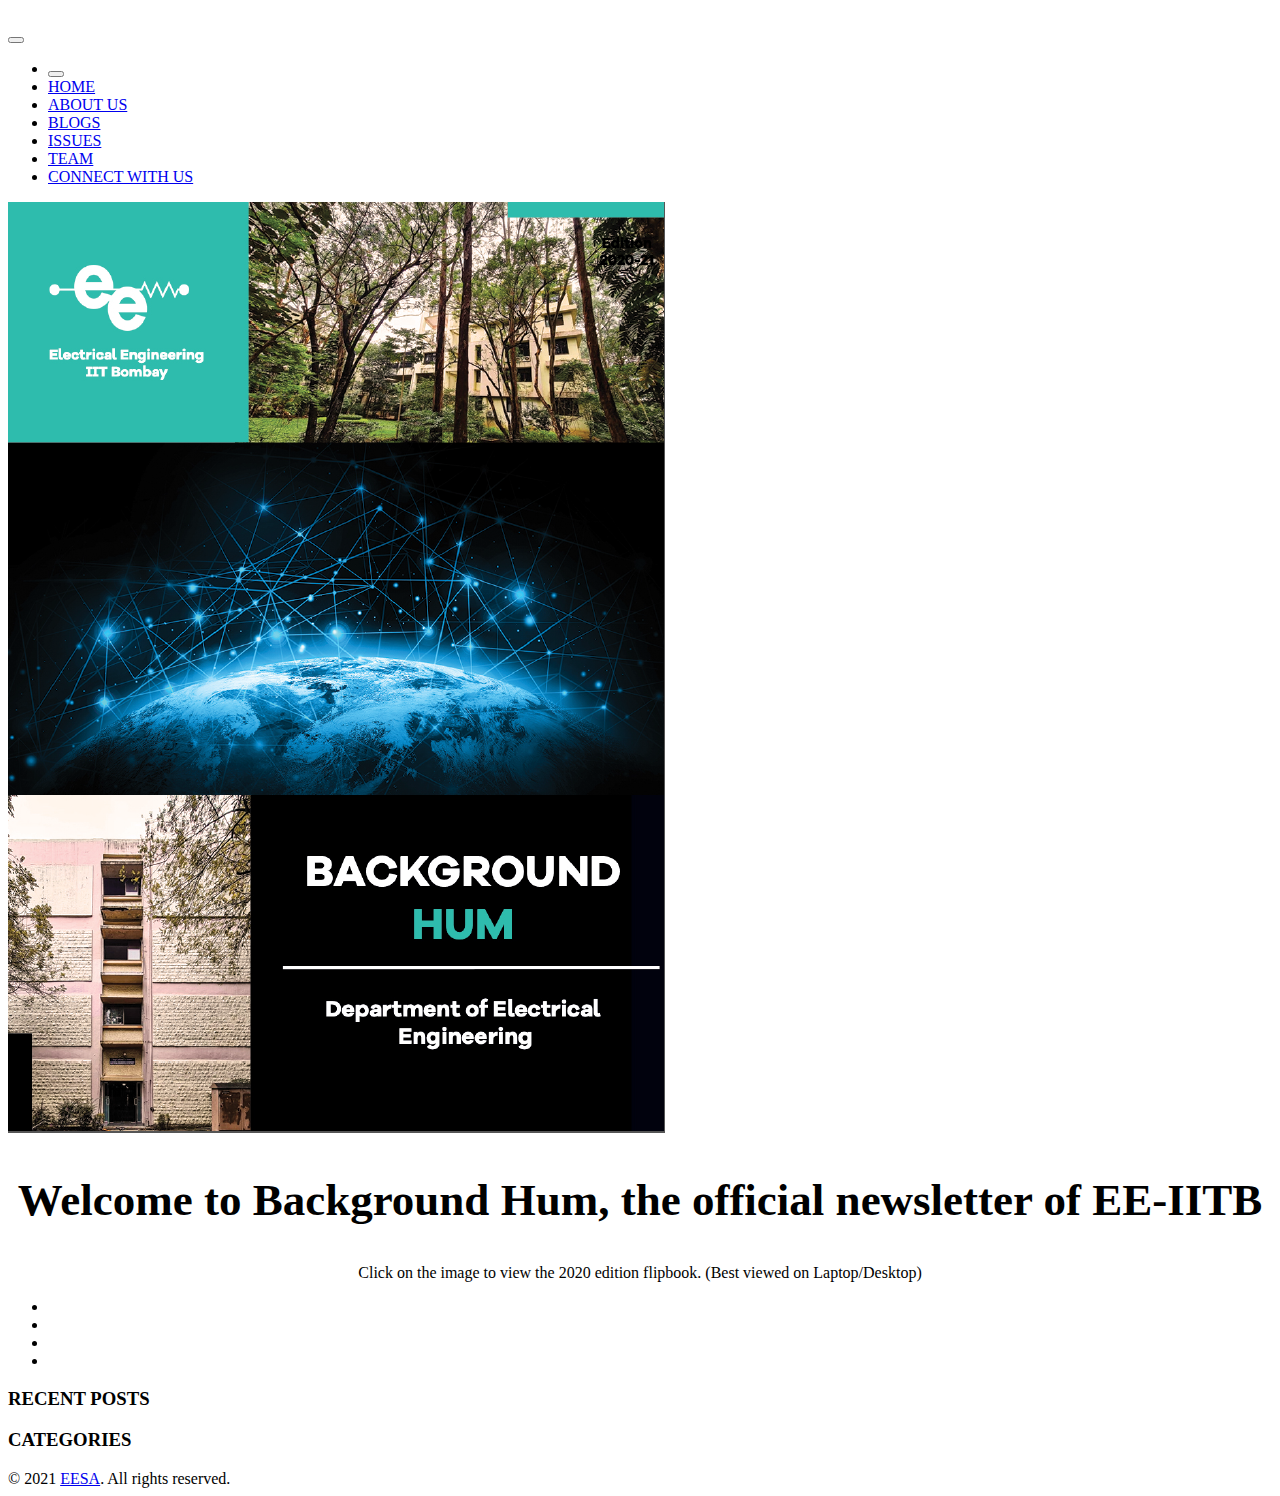
==== commit ae3689cb: "Update index.html" ====
--- a/index.html
+++ b/index.html
@@ -78,7 +78,7 @@
 <div class="card-body">
 <center>
 <h2 style="font-size: 45px">Welcome to Background Hum, the official newsletter of EE-IITB</h2>
-<p>Click on the image to view the 2020 edition flipbook.</p> 
+<p>Click on the image to view the 2020 edition flipbook. (Best viewed on Laptop/Desktop)</p> 
 </center>
 </div>              
 </div>
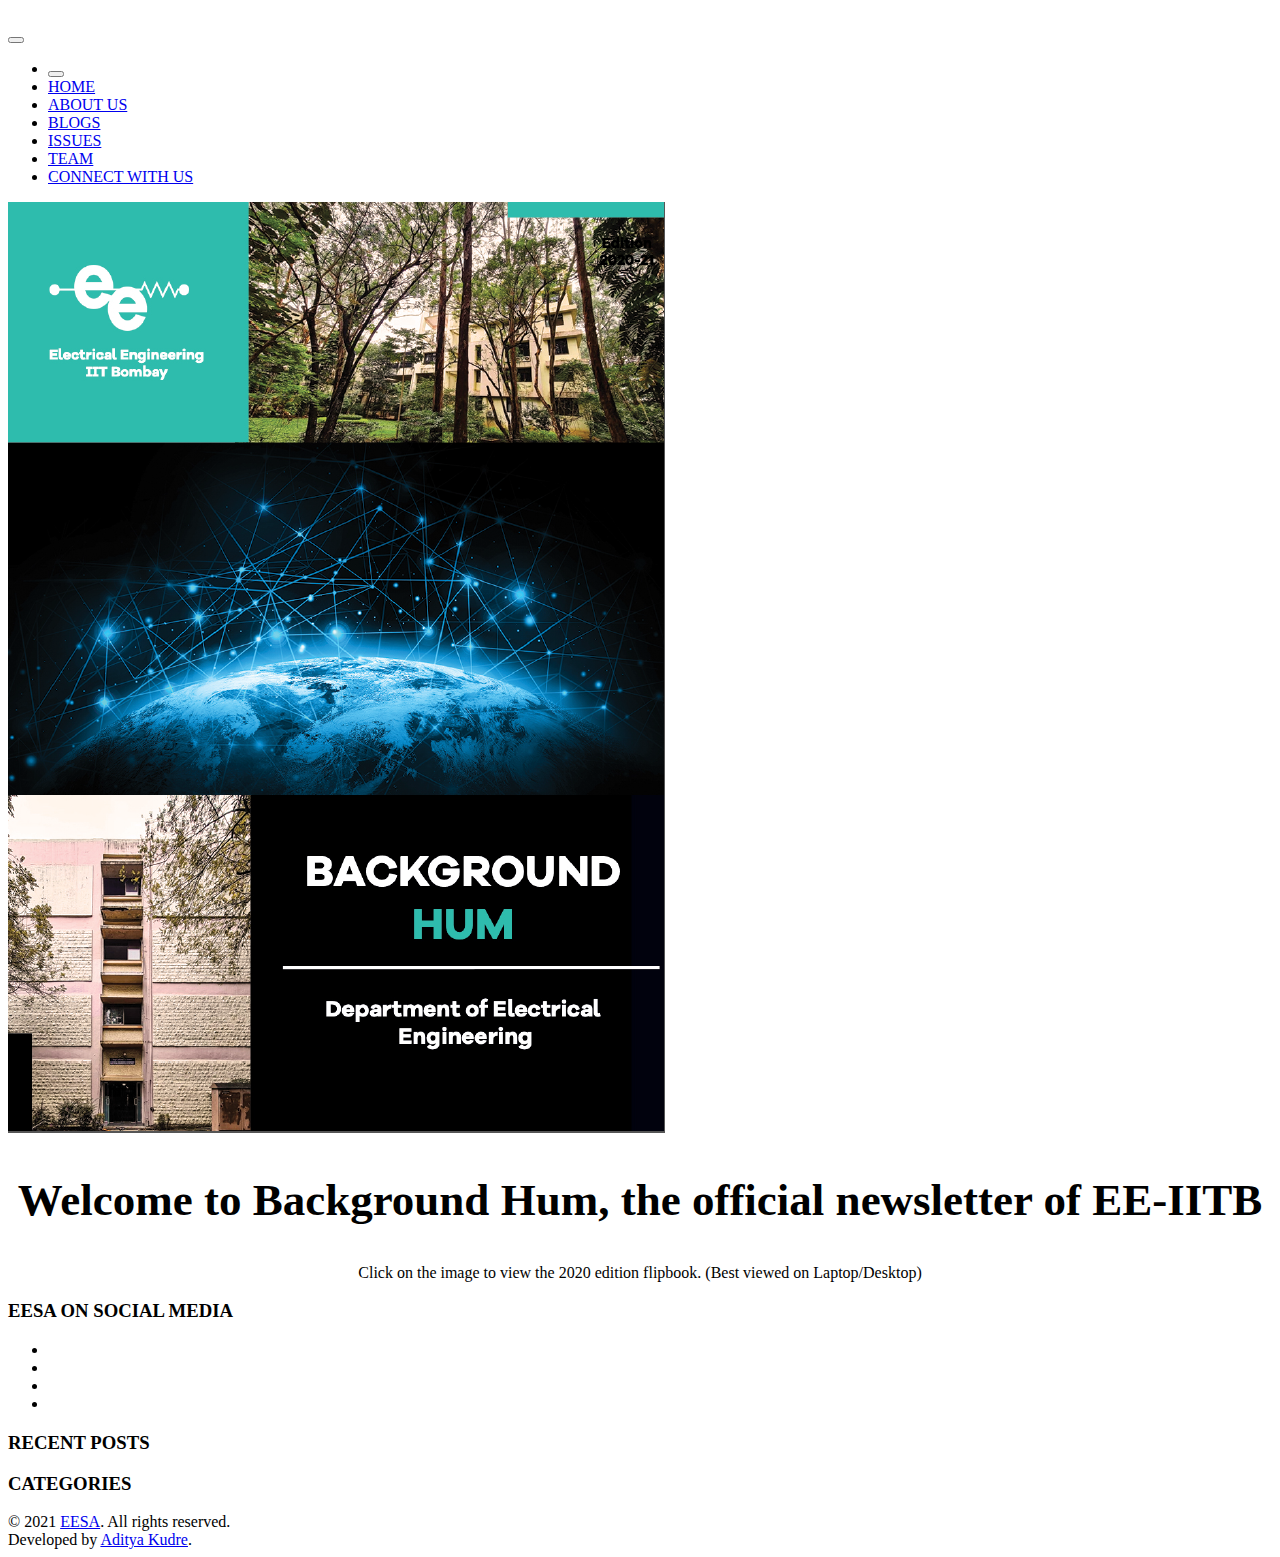
==== commit c0a16268: "Update index.html" ====
--- a/index.html
+++ b/index.html
@@ -1,22 +1,24 @@
+<!-- page starts -->
 <!DOCTYPE html>
 <html lang="zxx">
 <head>
-<!-- meta tags -->
+<!-- meta tags start -->
 <meta charset="UTF-8">
 <meta name="viewport" content="width=device-width, initial-scale=1.0">
 <meta http-equiv="X-UA-Compatible" content="ie=edge">
-<title>Home</title>
-<!-- css link tags -->
+<!-- meta tags end -->
+<title>Home</title><!-- page title -->
+<!-- css link tags start -->
 <link rel="stylesheet" href="assets/vendors/mdi/css/materialdesignicons.min.css">
 <link rel="stylesheet" href="assets/vendors/aos/dist/aos.css/aos.css">
 <link rel="stylesheet" href="assets/css/style.css">
-<!-- favicon icon -->
-<link rel="shortcut icon" href="assets/images/favicon.png">    
+<!-- css link tags end -->
+<link rel="shortcut icon" href="assets/images/favicon.png"><!-- favicon icon -->    
 </head>
 <body>
 <div class="container-scroller">
 <div class="main-panel">
-<!-- navbar -->
+<!-- navbar starts -->
 <header id="header">
 <div class="container">
 <nav class="navbar navbar-expand-lg navbar-light">
@@ -65,6 +67,8 @@
 </nav>
 </div>
 </header>
+<!-- navbar ends -->
+<!-- main content starts -->
 <div class="content-wrapper">
 <div class="container">
 <div class="row" data-aos="fade-up">
@@ -86,15 +90,28 @@
 </div>
 </div>
 </div>
+<!-- main content ends -->
+<!-- footer starts -->
 <footer>
 <div class="footer-top">
 <div class="container">
 <div class="row">
 <div class="col-sm-5">
+<h3 class="font-weight-bold mb-3">EESA ON SOCIAL MEDIA</h3>
 <ul class="social-media mb-3">
+<li>
+<a href="https://instagram.com/eesa_iitb?igshid=5r5dmf7jpgp7">
+<i class="mdi mdi-instagram"></i>
+</a>
+</li>
 <li>
 <a href="https://www.facebook.com/eesa.iitb/?__tn__=%2Cd">
 <i class="mdi mdi-facebook"></i>
+</a>
+</li>
+<li>
+<a href="https://discord.gg/rwvWmVG">
+<i class="mdi mdi-discord"></i>
 </a>
 </li>
 <li>
@@ -102,16 +119,6 @@
 <i class="mdi mdi-youtube"></i>
 </a>
 </li>
-<li>
-<a href="https://instagram.com/eesa_iitb?igshid=5r5dmf7jpgp7">
-<i class="mdi mdi-instagram"></i>
-</a>
-</li>
-<li>
-<a href="https://discord.gg/rwvWmVG">
-<i class="mdi mdi-discord"></i>
-</a>
-</li>			  
 </ul>
 </div>
 <div class="col-sm-4">
@@ -131,18 +138,24 @@
 <div class="fs-14 font-weight-600">
 © 2021 <a href="https://www.ee.iitb.ac.in/course/~eesa/index.html" class="text-white">EESA</a>. All rights reserved.
 </div>
+<div class="fs-14 font-weight-600">
+Developed by <a href="https://quantumcoder121.github.io/" target="_blank" class="text-white">Aditya Kudre</a>.
+</div>
 </div>
 </div>
 </div>
 </div>
 </div>
 </footer>
+<!-- footer ends -->
 </div>
 </div>
-<!-- js script tags -->
+<!-- js script tags start -->
 <script src="assets/vendors/js/vendor.bundle.base.js"></script>
 <script src="assets/vendors/aos/dist/aos.js/aos.js"></script>
 <script src="./assets/js/demo.js"></script>
 <script src="./assets/js/jquery.easeScroll.js"></script>
+<!-- js script tags end -->
 </body>
 </html>
+<!-- page ends -->
